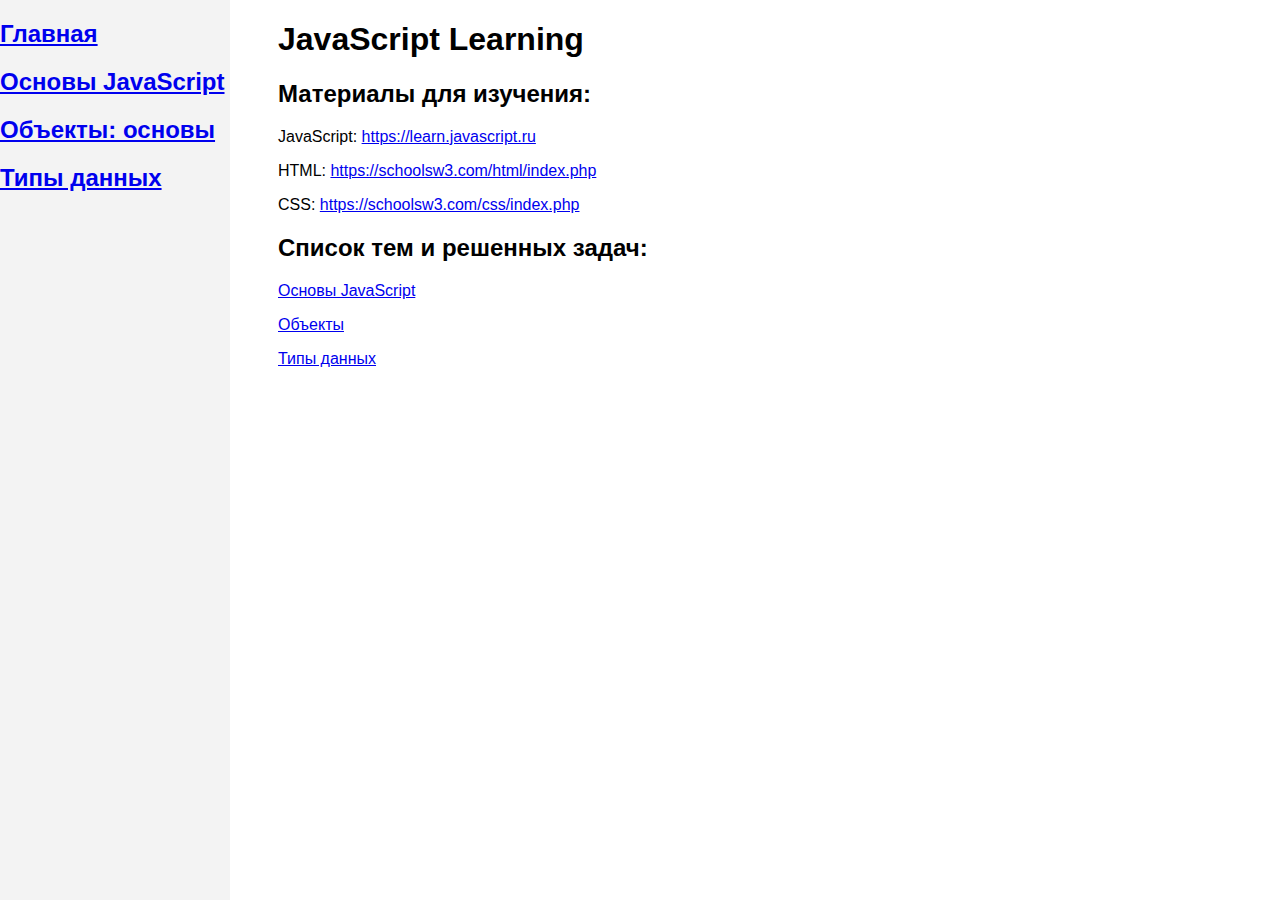
==== index.html @ 553583cc "create topic data types and complete 1 task" ====
<!DOCTYPE html>
<html>
<head>
    <link rel="stylesheet" href="style.css">
    <meta charset="utf-8">
    <title>Learning JavaScript</title>
</head>

<body>

<div class="sidenav">
    <h2><a class="active" href = 'index.html'>Главная</a></h2>
    <h2><a href = 'basic.html'>Основы JavaScript</a></h2>
    <h2><a href = 'objects.html'>Объекты: основы</a></h2>
    <h2><a href = 'data_types.html'>Типы данных</a></h2>
</div>

<div class="content">
        <h1><a>JavaScript Learning</a></h1>
        <h2>Материалы для изучения:</h2>
        <p>JavaScript: <a href="https://learn.javascript.ru">https://learn.javascript.ru</a></p>
        <p>HTML: <a href="https://schoolsw3.com/html/index.php">https://schoolsw3.com/html/index.php</a></p>
        <p>CSS: <a href="https://schoolsw3.com/css/index.php"> https://schoolsw3.com/css/index.php</a></p>
        <h2>Список тем и решенных задач:</h2>
        <p><a href = 'basic.html'>Основы JavaScript</a></p>
        <p><a href = 'objects.html'>Объекты</a></p>
        <p><a href = 'data_types.html'>Типы данных</a></p>
</div>


</body>
</html>
---- style.css ----
* {
    font-family: Arial;
}

/* Стиль боковой навигации */
.sidenav {
    height: 100%;
    width: 230px;
    position: fixed;
    z-index: 1;
    top: 0;
    left: 0;
    background-color: #f3f3f3;
    overflow-x: hidden;
}

/* Боковые навигационные табы' */
.sidenav ul a.active {
    background-color: #4CAF50;
    color: white;
}

.sidenav ul a.active {
    background-color: #4CAF50;
    color: white;
}

.sidenav li a {
    color: #000000;
    padding: 10px;
    text-decoration: none;
    display: block;
} 

/* Изменение цвета при наведении */
.sidenav li:hover {
    background-color: #000000;
    color: #ffffff;
}


/* Стиль содержимого */
.content {
    margin-left: 250px;
    padding-left: 20px;
}
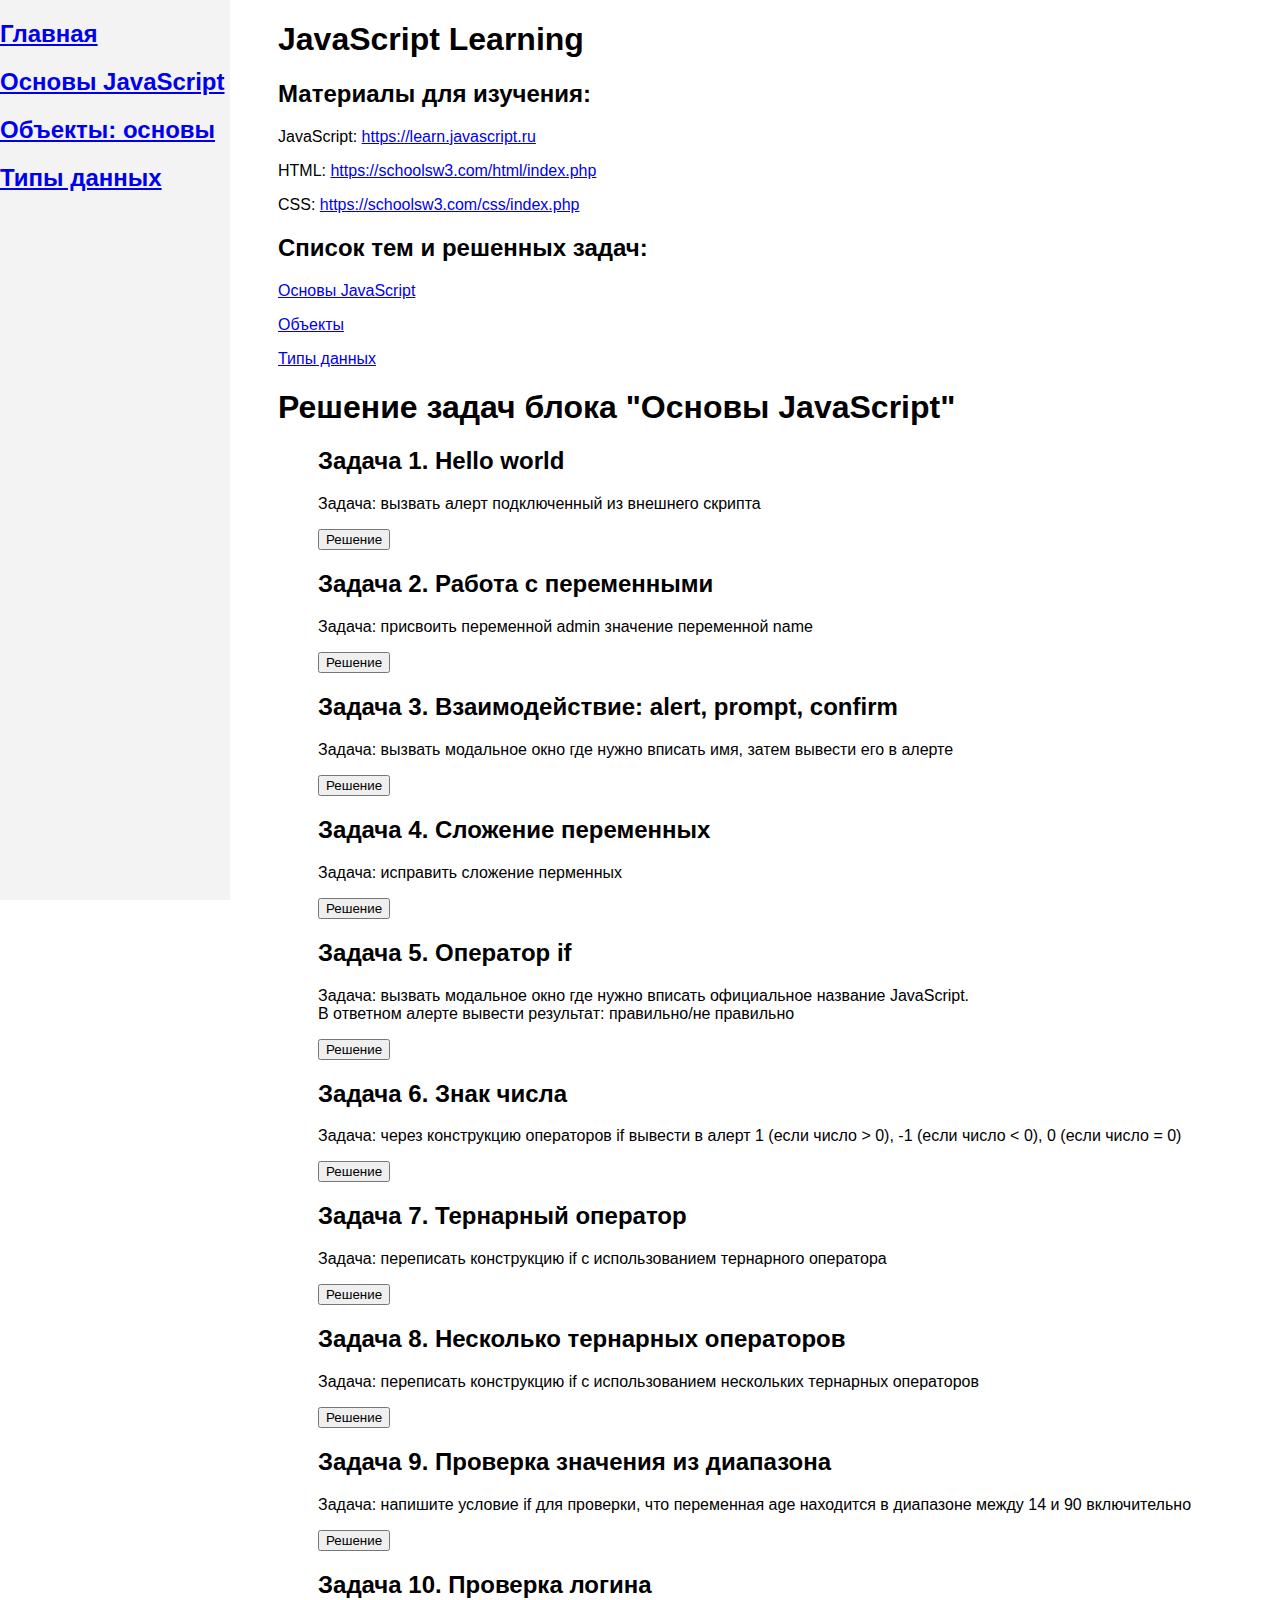
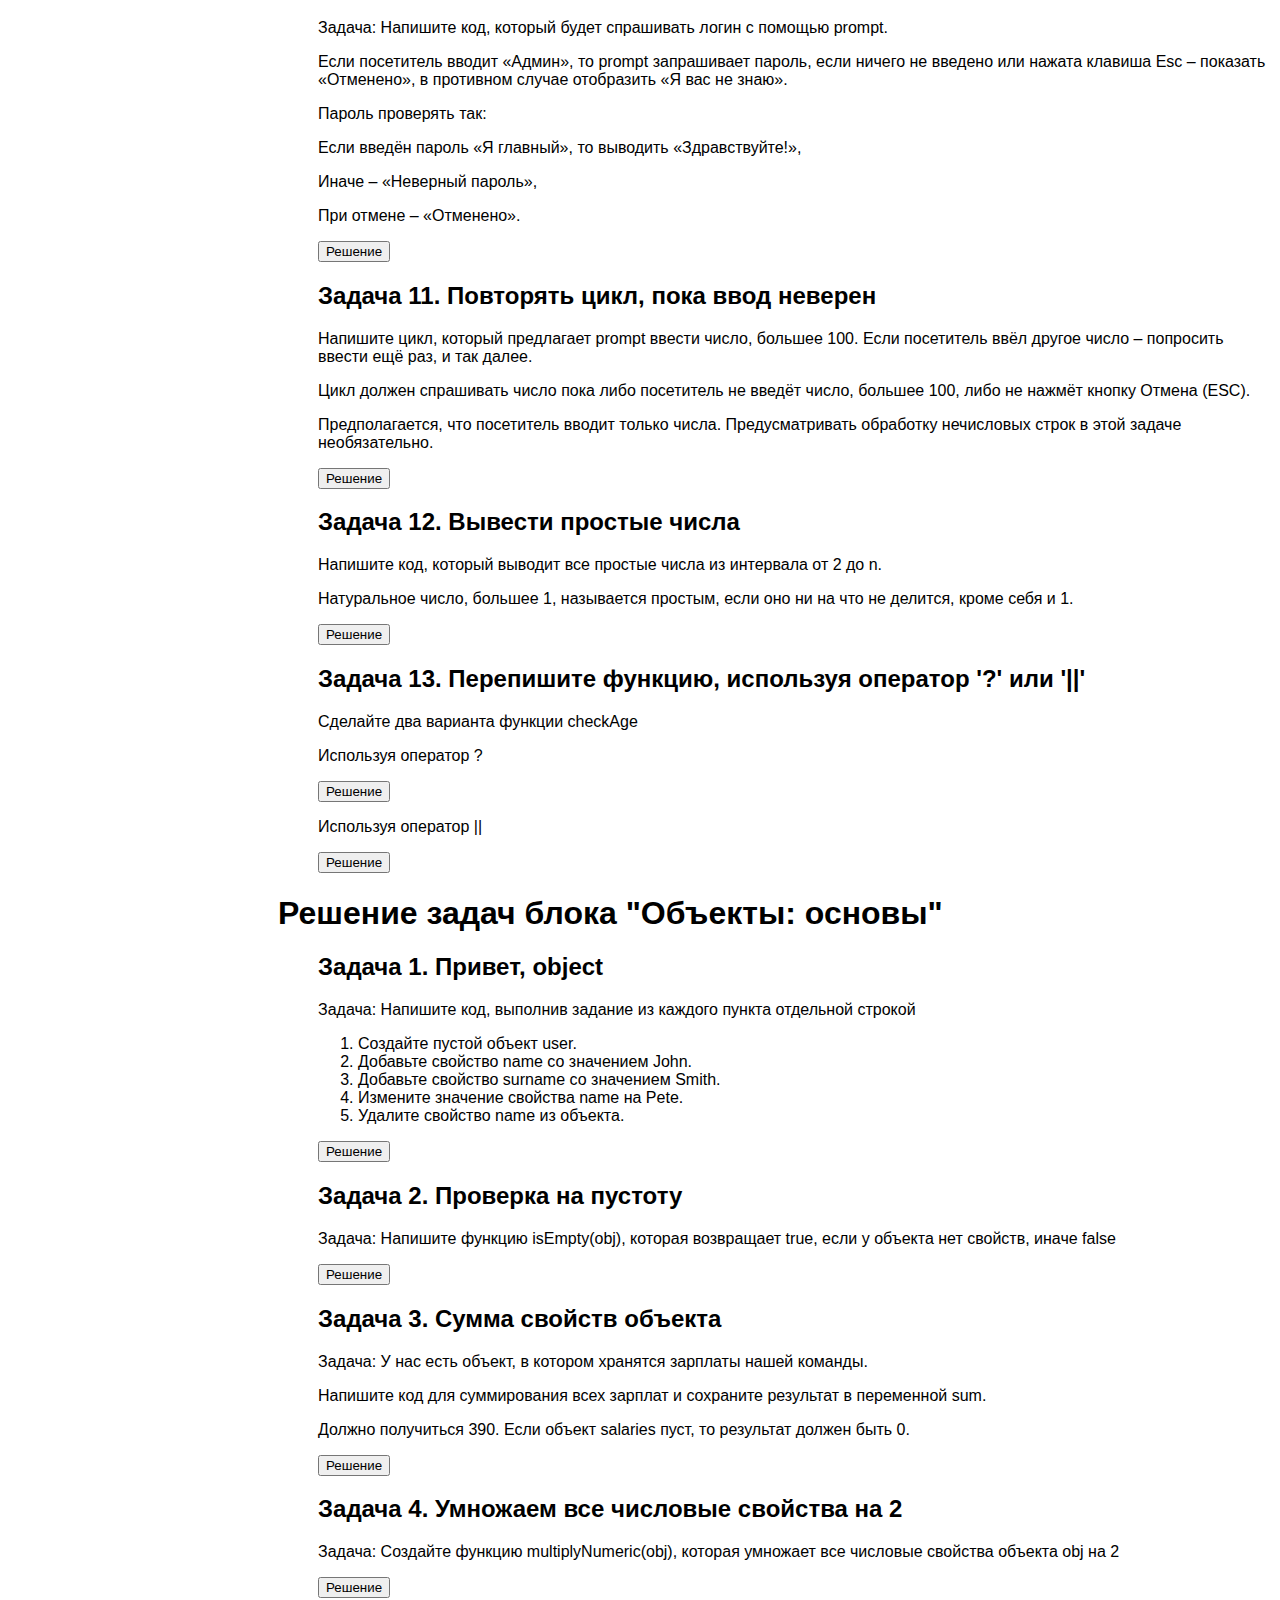
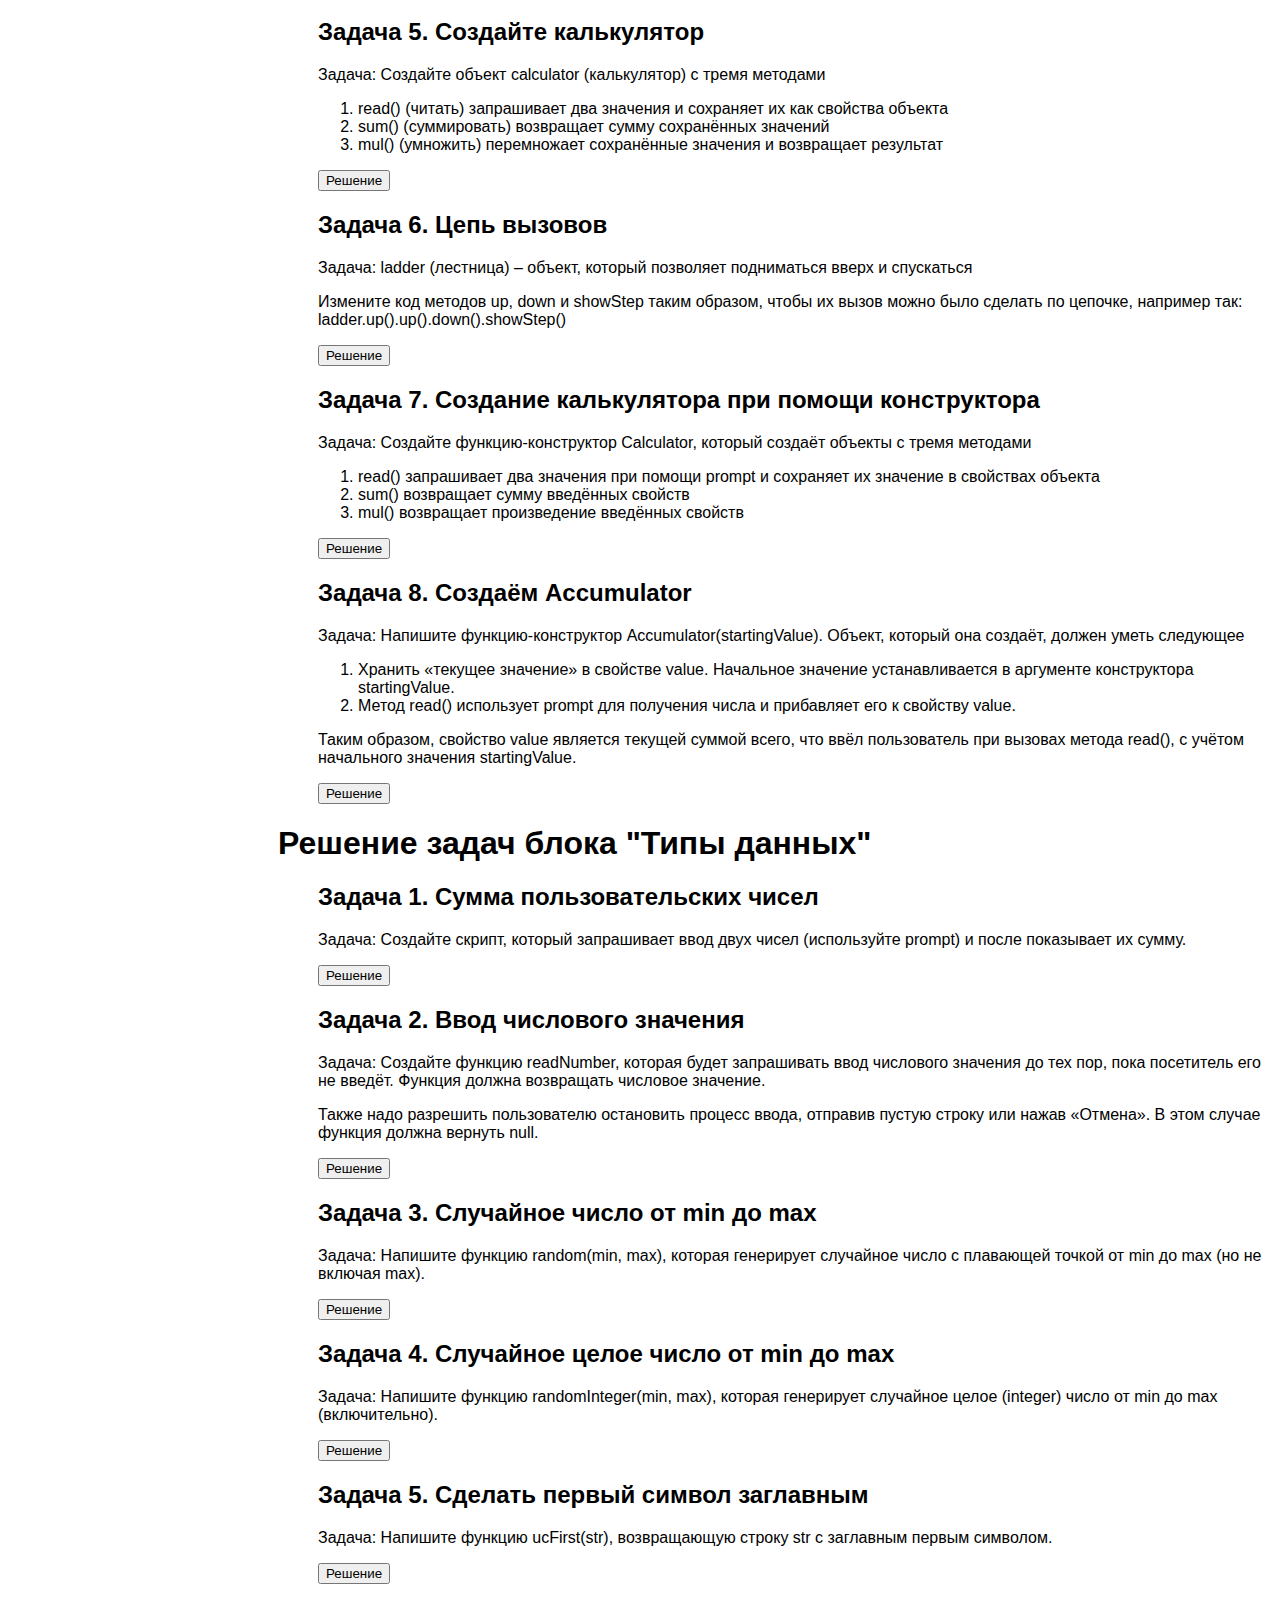
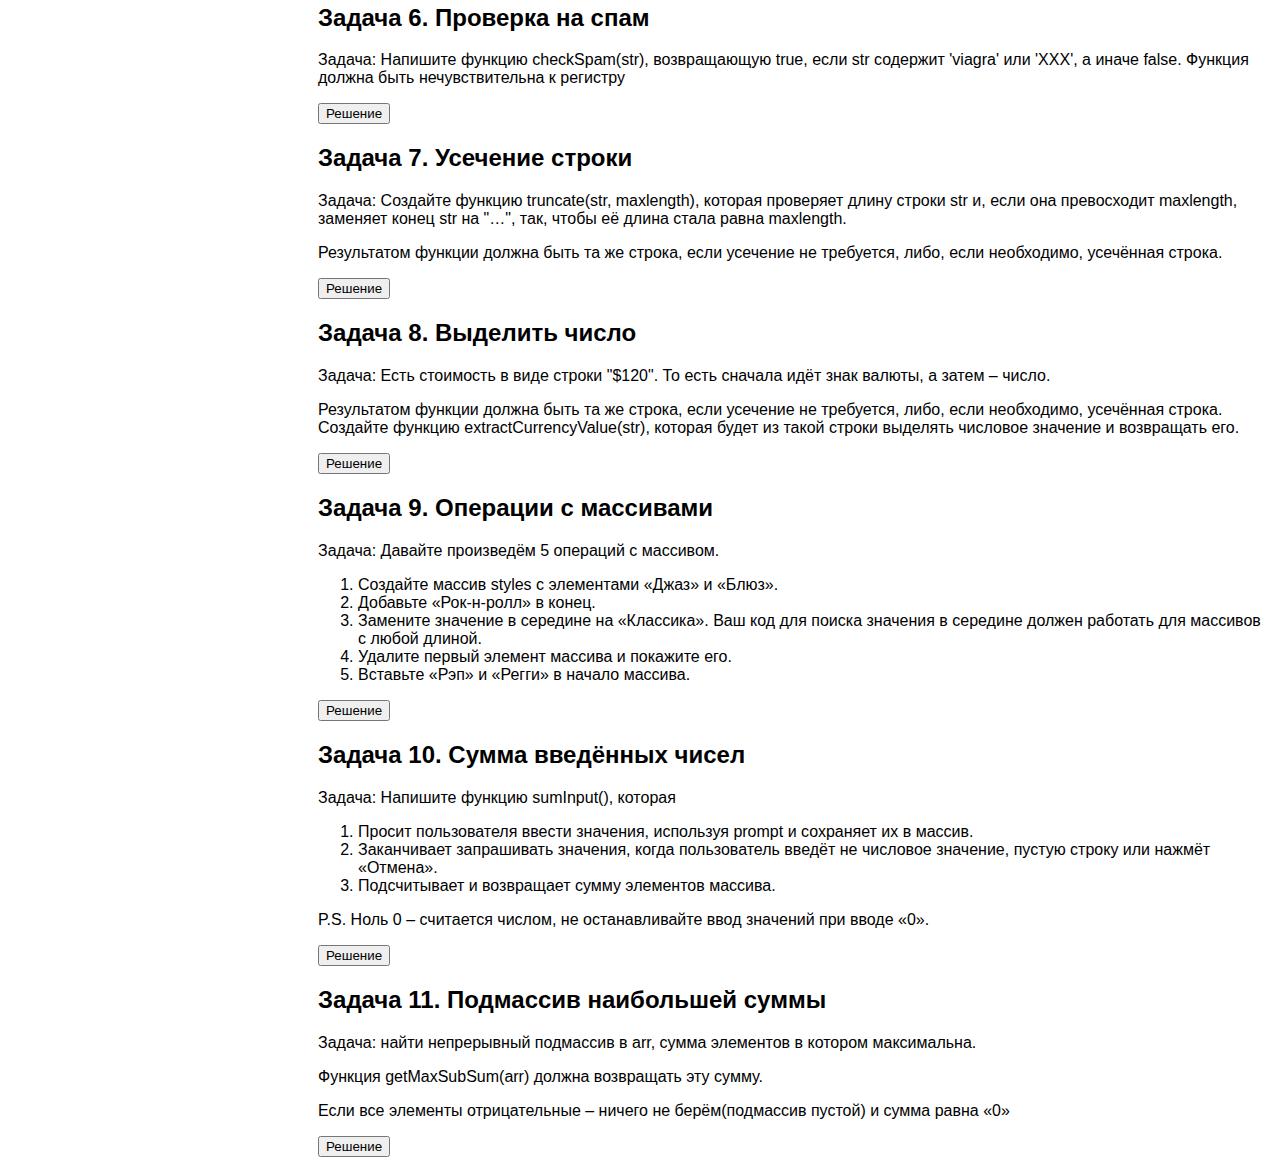
==== commit 6c1c326a: "collect pages in index page" ====
--- a/index.html
+++ b/index.html
@@ -1,10 +1,49 @@
 <!DOCTYPE html>
 <html>
+
+
 <head>
     <link rel="stylesheet" href="style.css">
     <meta charset="utf-8">
     <title>Learning JavaScript</title>
+    <script src="scripts/basic/task1_helloWordAlert.js"></script>
+    <script src="scripts/basic/task2_nameAlert.js"></script>
+    <script src="scripts/basic/task3_prompt.js"></script>
+    <script src="scripts/basic/task4_sum.js"></script>
+    <script src="scripts/basic/task5_ifElse.js"></script>
+    <script src="scripts/basic/task6_signNumber.js"></script>
+    <script src="scripts/basic/task7_ternOperator.js"></script>
+    <script src="scripts/basic/task8_someTernOperator.js"></script>
+    <script src="scripts/basic/task9_logicOperator.js"></script>
+    <script src="scripts/basic/task10_checkLogin.js"></script>   
+    <script src="scripts/basic/task11_inputInWhile.js"></script> 
+    <script src="scripts/basic/task12_simpleNumber.js"></script>
+    <script src="scripts/basic/task13_rewriteFunctions.js"></script>
+
+    <script src="scripts/objects/task1_simpleObject.js"></script>
+    <script src="scripts/objects/task2_checkIsEmpty.js"></script>
+    <script src="scripts/objects/task3_salarySum.js"></script>
+    <script src="scripts/objects/task4_multipleByTwo.js"></script>
+    <script src="scripts/objects/task5_calculator.js"></script>    
+    <script src="scripts/objects/task6_sequenceCalls.js"></script>   
+    <script src="scripts/objects/task7_calculator.js"></script>  
+    <script src="scripts/objects/task8_accumulator.js"></script>  
+
+    <script src="scripts/data_types/task1_sumNumber.js"></script>
+    <script src="scripts/data_types/task2_inputNumber.js"></script>
+    <script src="scripts/data_types/task3_randomGenerator.js"></script>
+    <script src="scripts/data_types/task4_randomIntegerGenerator.js"></script>
+    <script src="scripts/data_types/task5_firstLetterCapital.js"></script>
+    <script src="scripts/data_types/task6_checkSpam.js"></script>
+    <script src="scripts/data_types/task7_truncateString.js"></script>
+    <script src="scripts/data_types/task8_extractNumber.js"></script>
+    <script src="scripts/data_types/task9_arrayOperations.js"></script>
+    <script src="scripts/data_types/task10_sumInArray.js"></script>
+    <script src="scripts/data_types/task11_maxSubSum.js"></script>
+
+
 </head>
+
 
 <body>
 
@@ -27,6 +66,234 @@
         <p><a href = 'data_types.html'>Типы данных</a></p>
 </div>
 
+<div class="content">
+    <h1>Решение задач блока "Основы JavaScript"</h1>
+    <ul>
+        <h2><a>Задача 1. Hello world</a></h2>
+        <p>Задача: вызвать алерт подключенный из внешнего скрипта</p>
+        <input type="button" value="Решение" onclick="alertHelloWorld()"></input>
+    </ul>
+    <ul>
+        <h2><a>Задача 2. Работа с переменными</a></h2>
+        <p>Задача: присвоить переменной admin значение переменной name</p>
+        <input type="button" value="Решение" onclick="alertName()"></input>
+    </ul>
+    <ul>
+        <h2><a>Задача 3. Взаимодействие: alert, prompt, confirm</a></h2>
+        <p>Задача: вызвать модальное окно где нужно вписать имя, затем вывести его в алерте</p>
+        <input type="button" value="Решение" onclick="promptAndAlertName()"></input>
+    </ul>
+    <ul>
+        <h2><a>Задача 4. Сложение переменных</a></h2>
+        <p>Задача: исправить сложение перменных</p>
+        <input type="button" value="Решение" onclick="sum()"></input>
+    </ul>
+    <ul>
+        <h2><a>Задача 5. Оператор if </a></h2>
+        <p>Задача: вызвать модальное окно где нужно вписать официальное название JavaScript. <br>В ответном алерте вывести результат: правильно/не правильно</p>
+        <input type="button" value="Решение" onclick="checkNameJS()"></input>
+    </ul>
+    <ul>
+        <h2><a>Задача 6. Знак числа</a></h2>
+        <p>Задача: через конструкцию операторов if вывести в алерт 1 (если число > 0), -1 (если число < 0), 0 (если число = 0)</p>
+        <input type="button" value="Решение" onclick="checkSignNumber()"></input>
+    </ul>       
+    <ul>
+        <h2><a>Задача 7. Тернарный оператор</a></h2>
+        <p>Задача: переписать конструкцию if с использованием тернарного оператора</p>
+        <input type="button" value="Решение" onclick="compare()"></input>
+    </ul>
+    <ul>
+        <h2><a>Задача 8. Несколько тернарных операторов</a></h2>
+        <p>Задача: переписать конструкцию if с использованием нескольких тернарных операторов</p>
+        <input type="button" value="Решение" onclick="checkLogin()"></input>
+    </ul>
+    <ul>
+        <h2><a>Задача 9. Проверка значения из диапазона</a></h2>
+        <p>Задача: напишите условие if для проверки, что переменная age находится в диапазоне между 14 и 90 включительно</p>
+        <input type="button" value="Решение" onclick="compareAge()"></input>
+    </ul>
+    <ul>
+        <h2><a>Задача 10. Проверка логина</a></h2>
+        <p>Задача: Напишите код, который будет спрашивать логин с помощью prompt.</p>
+        <p>Если посетитель вводит «Админ», то prompt запрашивает пароль, если ничего не введено или нажата клавиша Esc – показать «Отменено», в противном случае отобразить «Я вас не знаю».</p>
+
+        <p>Пароль проверять так:</p>
+        <p>Если введён пароль «Я главный», то выводить «Здравствуйте!»,</p>
+        <p>Иначе – «Неверный пароль»,</p>
+        <p>При отмене – «Отменено».</p>
+        <input type="button" value="Решение" onclick="checkLogin()"></input>
+    </ul>
+    <ul>
+        <h2><a>Задача 11. Повторять цикл, пока ввод неверен</a></h2>
+        <p>Напишите цикл, который предлагает prompt ввести число, большее 100. Если посетитель ввёл другое число – попросить ввести ещё раз, и так далее.</p>
+        <p>Цикл должен спрашивать число пока либо посетитель не введёт число, большее 100, либо не нажмёт кнопку Отмена (ESC).</p>
+        <p>Предполагается, что посетитель вводит только числа. Предусматривать обработку нечисловых строк в этой задаче необязательно.</p>
+        <input type="button" value="Решение" onclick="inputNumber()"></input>
+    </ul>
+    <ul>
+        <h2><a>Задача 12. Вывести простые числа</a></h2>
+        <p>Напишите код, который выводит все простые числа из интервала от 2 до n.</p>
+        <p>Натуральное число, большее 1, называется простым, если оно ни на что не делится, кроме себя и 1.</p>
+        <input type="button" value="Решение" onclick="checkNumberIsSimple()"></input>
+    </ul>
+    <ul>
+        <h2><a>Задача 13. Перепишите функцию, используя оператор '?' или '||'</a></h2>
+        <p>Сделайте два варианта функции checkAge</p>
+        <p>Используя оператор ?</p>
+        <input type="button" value="Решение" onclick="checkAgeTern()"></input>
+        <p>Используя оператор ||</p>
+        <input type="button" value="Решение" onclick="checkAgeLogic()"></input>
+    </ul>
+
+    </div>
+
+    <div class="content">
+        <h1>Решение задач блока "Объекты: основы"</h1>
+        <ul>
+            <h2><a>Задача 1. Привет, object</a></h2>
+            <p>Задача: Напишите код, выполнив задание из каждого пункта отдельной строкой</p>
+            <ol>
+                <li>Создайте пустой объект user.</li>
+                <li>Добавьте свойство name со значением John.</li>
+                <li>Добавьте свойство surname со значением Smith.</li>
+                <li>Измените значение свойства name на Pete.</li>
+                <li>Удалите свойство name из объекта.</li>
+            </ol>
+            <p><input type="button" value="Решение" onclick="createAndModifyUserObject()"></input></p>
+        </ul>
+        <ul>
+            <h2><a>Задача 2. Проверка на пустоту</a></h2>
+            <p>Задача: Напишите функцию isEmpty(obj), которая возвращает true, если у объекта нет свойств, иначе false</p>
+            <input type="button" value="Решение" onclick="checkIsEmpty()"></input>
+        </ul>
+        <ul>
+            <h2><a>Задача 3. Сумма свойств объекта</a></h2>
+            <p>Задача: У нас есть объект, в котором хранятся зарплаты нашей команды.</p>
+            <p>Напишите код для суммирования всех зарплат и сохраните результат в переменной sum.</p>
+            <p>Должно получиться 390. Если объект salaries пуст, то результат должен быть 0.</p>
+            <input type="button" value="Решение" onclick="salarySym()"></input>
+        </ul>
+        <ul>
+            <h2><a>Задача 4. Умножаем все числовые свойства на 2</a></h2>
+            <p>Задача: Создайте функцию multiplyNumeric(obj), которая умножает все числовые свойства объекта obj на 2</p>
+            <input type="button" value="Решение" onclick="multiplyNumeric()"></input>
+        </ul>
+        <ul>
+            <h2><a>Задача 5. Создайте калькулятор</a></h2>
+            <p>Задача: Создайте объект calculator (калькулятор) с тремя методами</p>
+            <ol>
+                <li>read() (читать) запрашивает два значения и сохраняет их как свойства объекта</li>
+                <li>sum() (суммировать) возвращает сумму сохранённых значений</li>
+                <li>mul() (умножить) перемножает сохранённые значения и возвращает результат</li>
+            </ol>
+            <p><input type="button" value="Решение" onclick="calculateObj()"></input></p>
+        </ul>
+        <ul>
+            <h2><a>Задача 6. Цепь вызовов</a></h2>
+            <p>Задача: ladder (лестница) – объект, который позволяет подниматься вверх и спускаться</p>
+            <p>Измените код методов up, down и showStep таким образом, чтобы их вызов можно было сделать по цепочке, например так: ladder.up().up().down().showStep()</p>
+            <input type="button" value="Решение" onclick="movingLadder()"></input>
+        </ul>
+        <ul>
+            <h2><a>Задача 7. Создание калькулятора при помощи конструктора</a></h2>
+            <p>Задача: Создайте функцию-конструктор Calculator, который создаёт объекты с тремя методами</p>
+            <ol>
+                <li>read() запрашивает два значения при помощи prompt и сохраняет их значение в свойствах объекта</li>
+                <li>sum() возвращает сумму введённых свойств</li>
+                <li>mul() возвращает произведение введённых свойств</li>
+            </ol>
+            <p><input type="button" value="Решение" onclick="calculateConstructor()"></input></p>
+        </ul>
+        <ul>
+            <h2><a>Задача 8. Создаём Accumulator</a></h2>
+            <p>Задача: Напишите функцию-конструктор Accumulator(startingValue). Объект, который она создаёт, должен уметь следующее</p>
+            <ol>
+                <li>Хранить «текущее значение» в свойстве value. Начальное значение устанавливается в аргументе конструктора startingValue.</li>
+                <li>Метод read() использует prompt для получения числа и прибавляет его к свойству value.</li>
+            </ol>
+            <p>Таким образом, свойство value является текущей суммой всего, что ввёл пользователь при вызовах метода read(), с учётом начального значения startingValue.</p>
+            <input type="button" value="Решение" onclick="accumulate()"></input>
+        </ul>
+    </div>
+
+    <div class="content">
+        <h1>Решение задач блока "Типы данных"</h1>
+        <ul>
+            <h2><a>Задача 1. Сумма пользовательских чисел</a></h2>
+            <p>Задача: Создайте скрипт, который запрашивает ввод двух чисел (используйте prompt) и после показывает их сумму.</p>
+            <p><input type="button" value="Решение" onclick="sumNumber()"></input></p>
+        </ul>
+        <ul>
+            <h2><a>Задача 2. Ввод числового значения</a></h2>
+            <p>Задача: Создайте функцию readNumber, которая будет запрашивать ввод числового значения до тех пор, пока посетитель его не введёт. Функция должна возвращать числовое значение.</p>
+            <p>Также надо разрешить пользователю остановить процесс ввода, отправив пустую строку или нажав «Отмена». В этом случае функция должна вернуть null.</p>
+            <p><input type="button" value="Решение" onclick="readNumber()"></input></p>
+        </ul>
+        <ul>
+            <h2><a>Задача 3. Случайное число от min до max</a></h2>
+            <p>Задача: Напишите функцию random(min, max), которая генерирует случайное число с плавающей точкой от min до max (но не включая max).</p>
+            <p><input type="button" value="Решение" onclick="randomizer()"></input></p>
+        </ul>
+        <ul>
+            <h2><a>Задача 4. Случайное целое число от min до max</a></h2>
+            <p>Задача: Напишите функцию randomInteger(min, max), которая генерирует случайное целое (integer) число от min до max (включительно).</p>
+            <p><input type="button" value="Решение" onclick="randomizerInteger()"></input></p>
+        </ul>
+        <ul>
+            <h2><a>Задача 5. Сделать первый символ заглавным</a></h2>
+            <p>Задача: Напишите функцию ucFirst(str), возвращающую строку str с заглавным первым символом.</p>
+            <p><input type="button" value="Решение" onclick="setFirstCapitalLetter()"></input></p>
+        </ul>
+        <ul>
+            <h2><a>Задача 6. Проверка на спам</a></h2>
+            <p>Задача: Напишите функцию checkSpam(str), возвращающую true, если str содержит 'viagra' или 'XXX', а иначе false. Функция должна быть нечувствительна к регистру</p>
+            <p><input type="button" value="Решение" onclick="checkTextForSpam()"></input></p>
+        </ul>
+        <ul>
+            <h2><a>Задача 7. Усечение строки</a></h2>
+            <p>Задача: Создайте функцию truncate(str, maxlength), которая проверяет длину строки str и, если она превосходит maxlength, заменяет конец str на "…", так, чтобы её длина стала равна maxlength.</p>
+            <p>Результатом функции должна быть та же строка, если усечение не требуется, либо, если необходимо, усечённая строка.</p>
+            <p><input type="button" value="Решение" onclick="truncateString()"></input></p>
+        </ul>
+        <ul>
+            <h2><a>Задача 8. Выделить число</a></h2>
+            <p>Задача: Есть стоимость в виде строки "$120". То есть сначала идёт знак валюты, а затем – число.</p>
+            <p>Результатом функции должна быть та же строка, если усечение не требуется, либо, если необходимо, усечённая строка. Создайте функцию extractCurrencyValue(str), которая будет из такой строки выделять числовое значение и возвращать его.</p>
+            <p><input type="button" value="Решение" onclick="extractCurrencyValueFromString()"></input></p>
+        </ul>
+        <ul>
+            <h2><a>Задача 9. Операции с массивами</a></h2>
+            <p>Задача: Давайте произведём 5 операций с массивом.</p>
+            <ol>
+                <li>Создайте массив styles с элементами «Джаз» и «Блюз».</li>
+                <li>Добавьте «Рок-н-ролл» в конец.</li>
+                <li>Замените значение в середине на «Классика». Ваш код для поиска значения в середине должен работать для массивов с любой длиной.</li>
+                <li>Удалите первый элемент массива и покажите его.</li>
+                <li>Вставьте «Рэп» и «Регги» в начало массива.</li>
+            </ol>
+            <p><input type="button" value="Решение" onclick="arrayOperations()"></input></p>
+        </ul>
+        <ul>
+            <h2><a>Задача 10. Сумма введённых чисел</a></h2>
+            <p>Задача: Напишите функцию sumInput(), которая</p>
+            <ol>
+                <li>Просит пользователя ввести значения, используя prompt и сохраняет их в массив.</li>
+                <li>Заканчивает запрашивать значения, когда пользователь введёт не числовое значение, пустую строку или нажмёт «Отмена».</li>
+                <li>Подсчитывает и возвращает сумму элементов массива.</li>
+            </ol>
+            <p>P.S. Ноль 0 – считается числом, не останавливайте ввод значений при вводе «0».</p>
+            <p><input type="button" value="Решение" onclick="sumInArray()"></input></p>
+        </ul>
+        <ul>
+            <h2><a>Задача 11. Подмассив наибольшей суммы</a></h2>
+            <p>Задача: найти непрерывный подмассив в arr, сумма элементов в котором максимальна.</p>
+            <p>Функция getMaxSubSum(arr) должна возвращать эту сумму.</p>
+            <p>Если все элементы отрицательные – ничего не берём(подмассив пустой) и сумма равна «0»</p>
+            <p><input type="button" value="Решение" onclick="checkMaxSubSum()"></input></p>
+        </ul>
+    </div>
+
 
 </body>
 </html>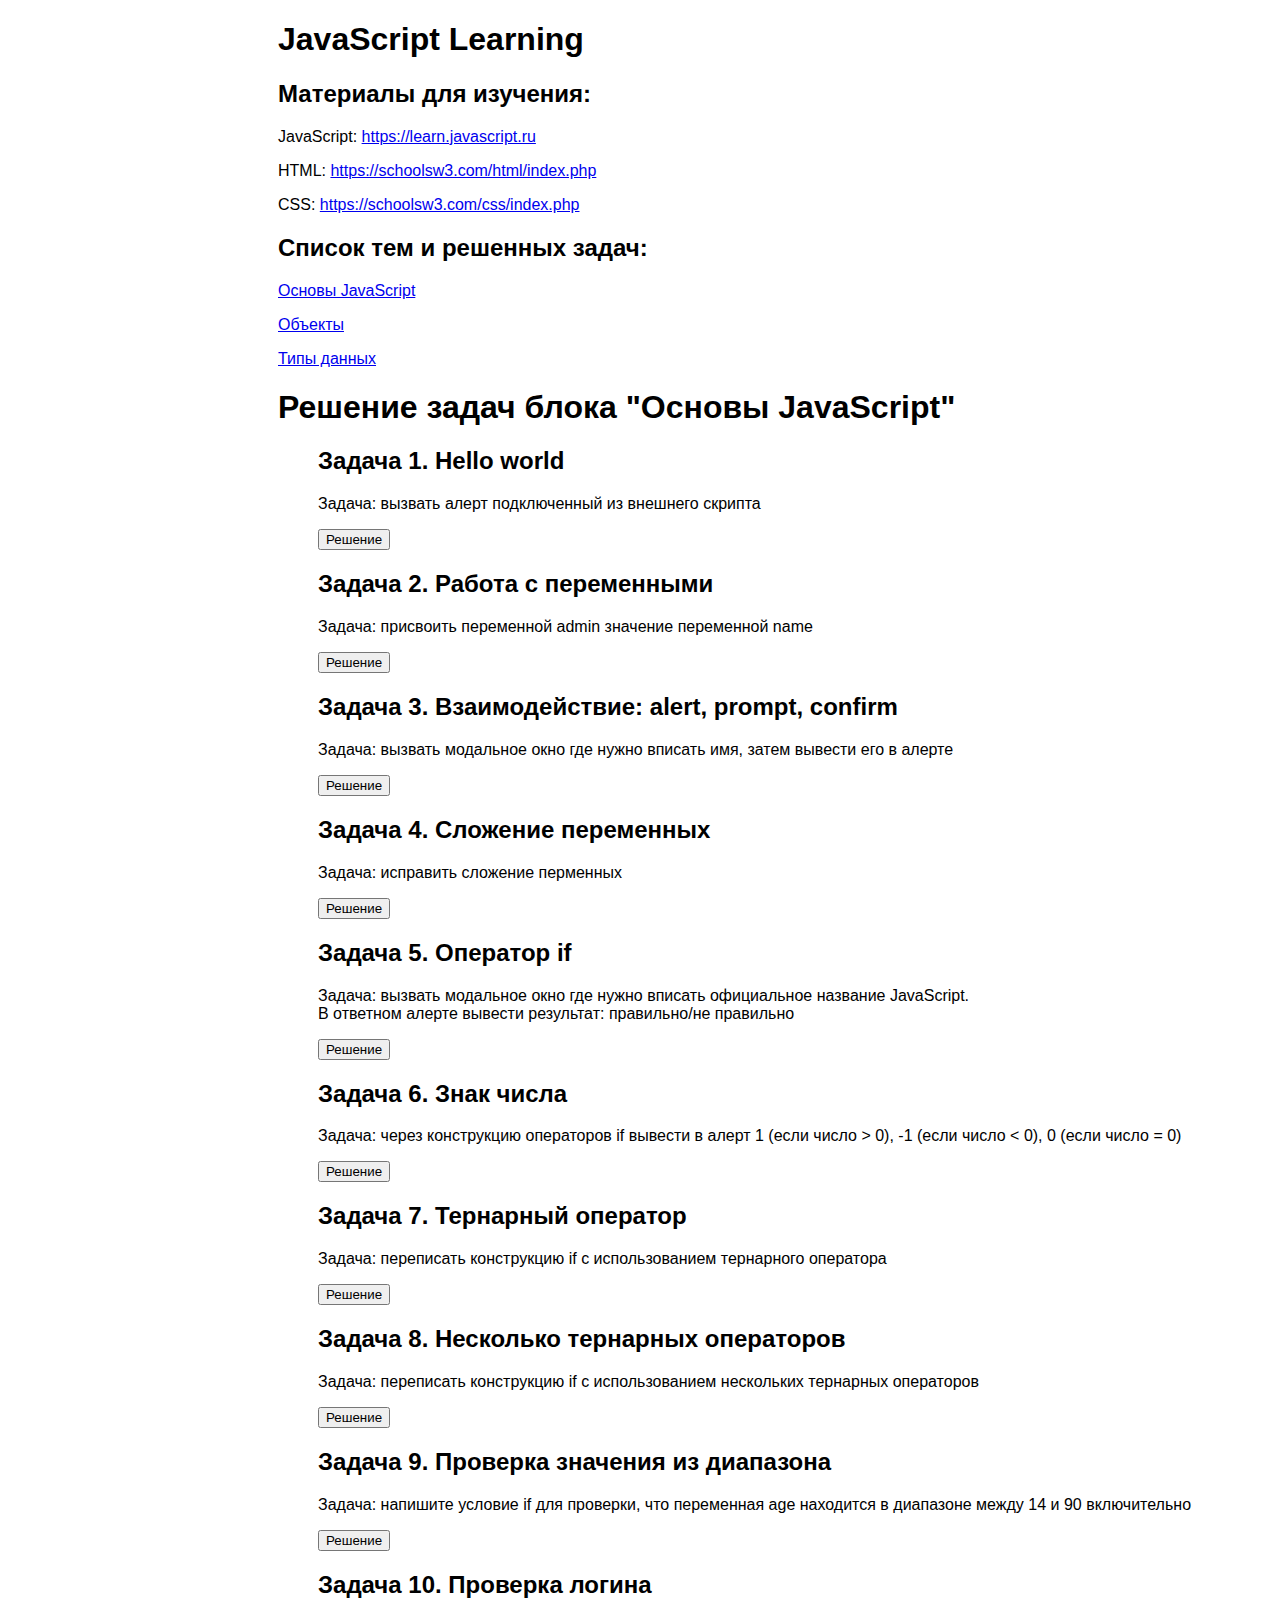
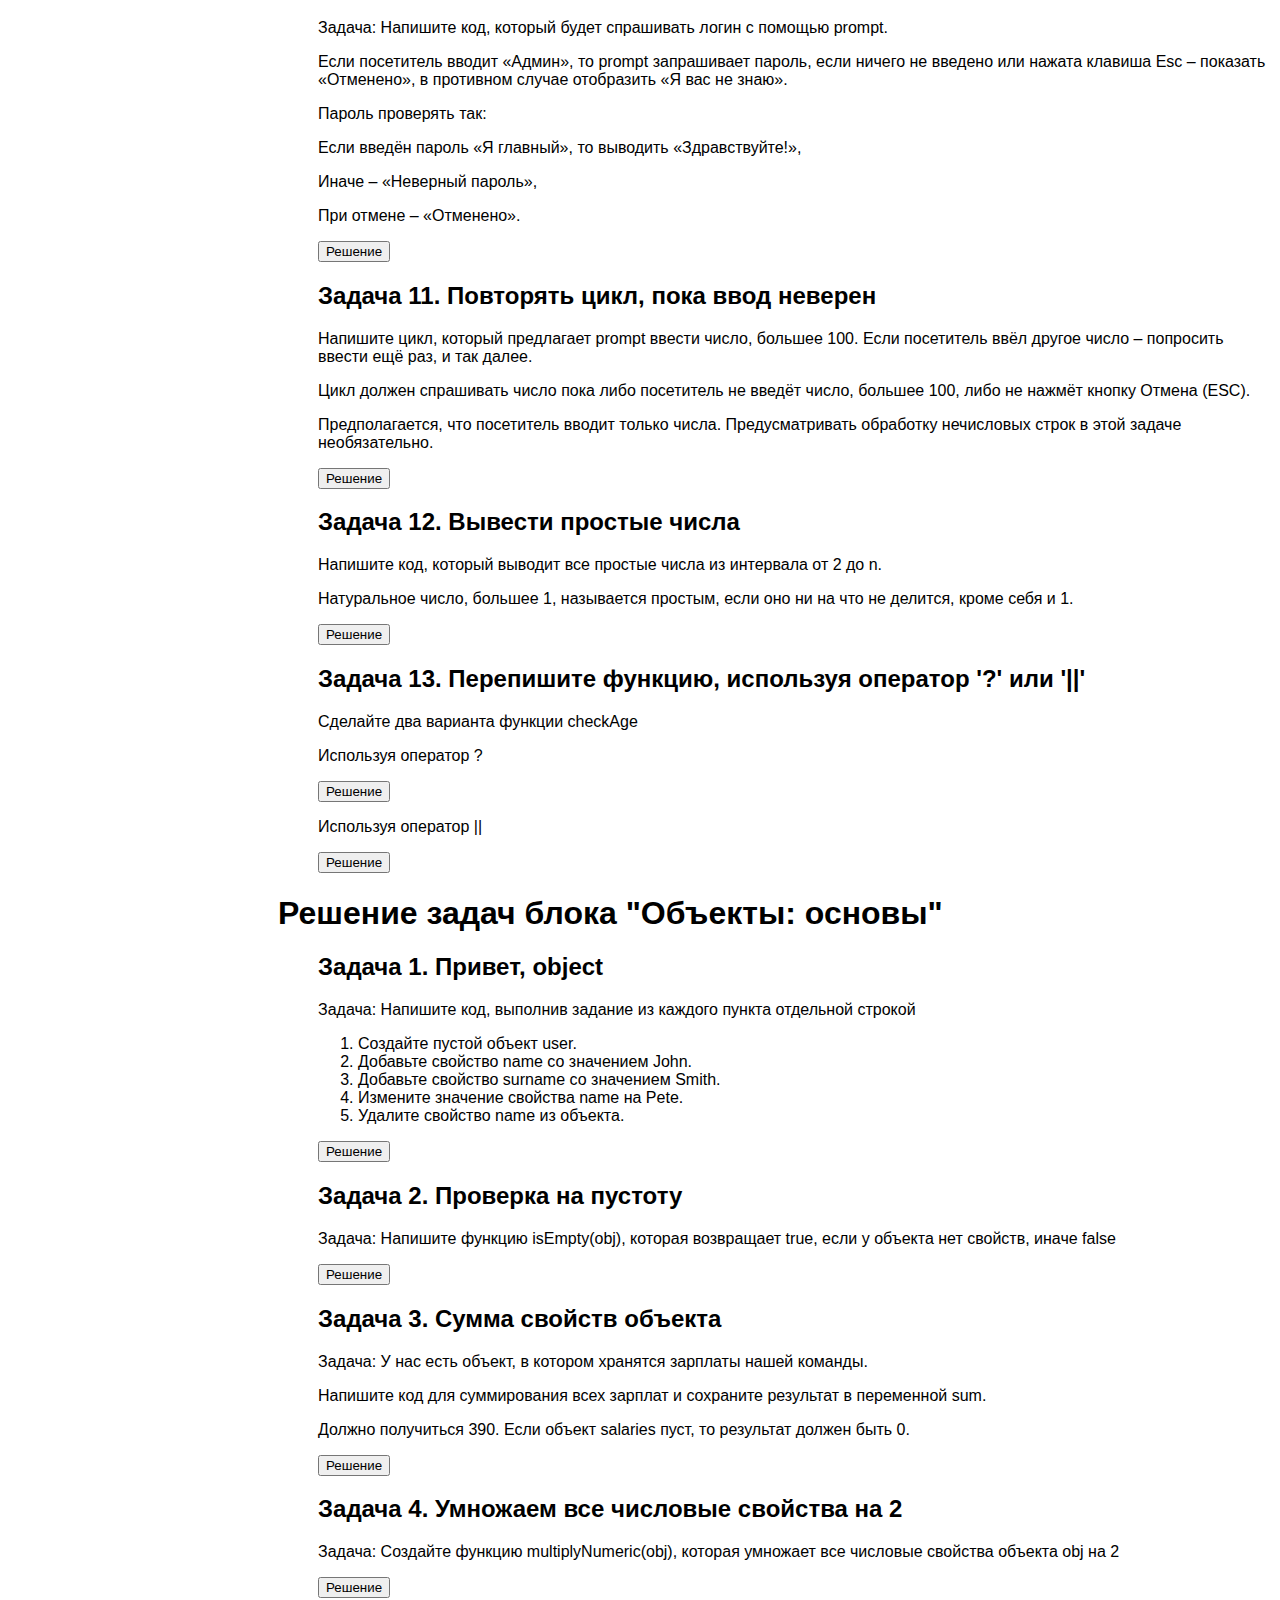
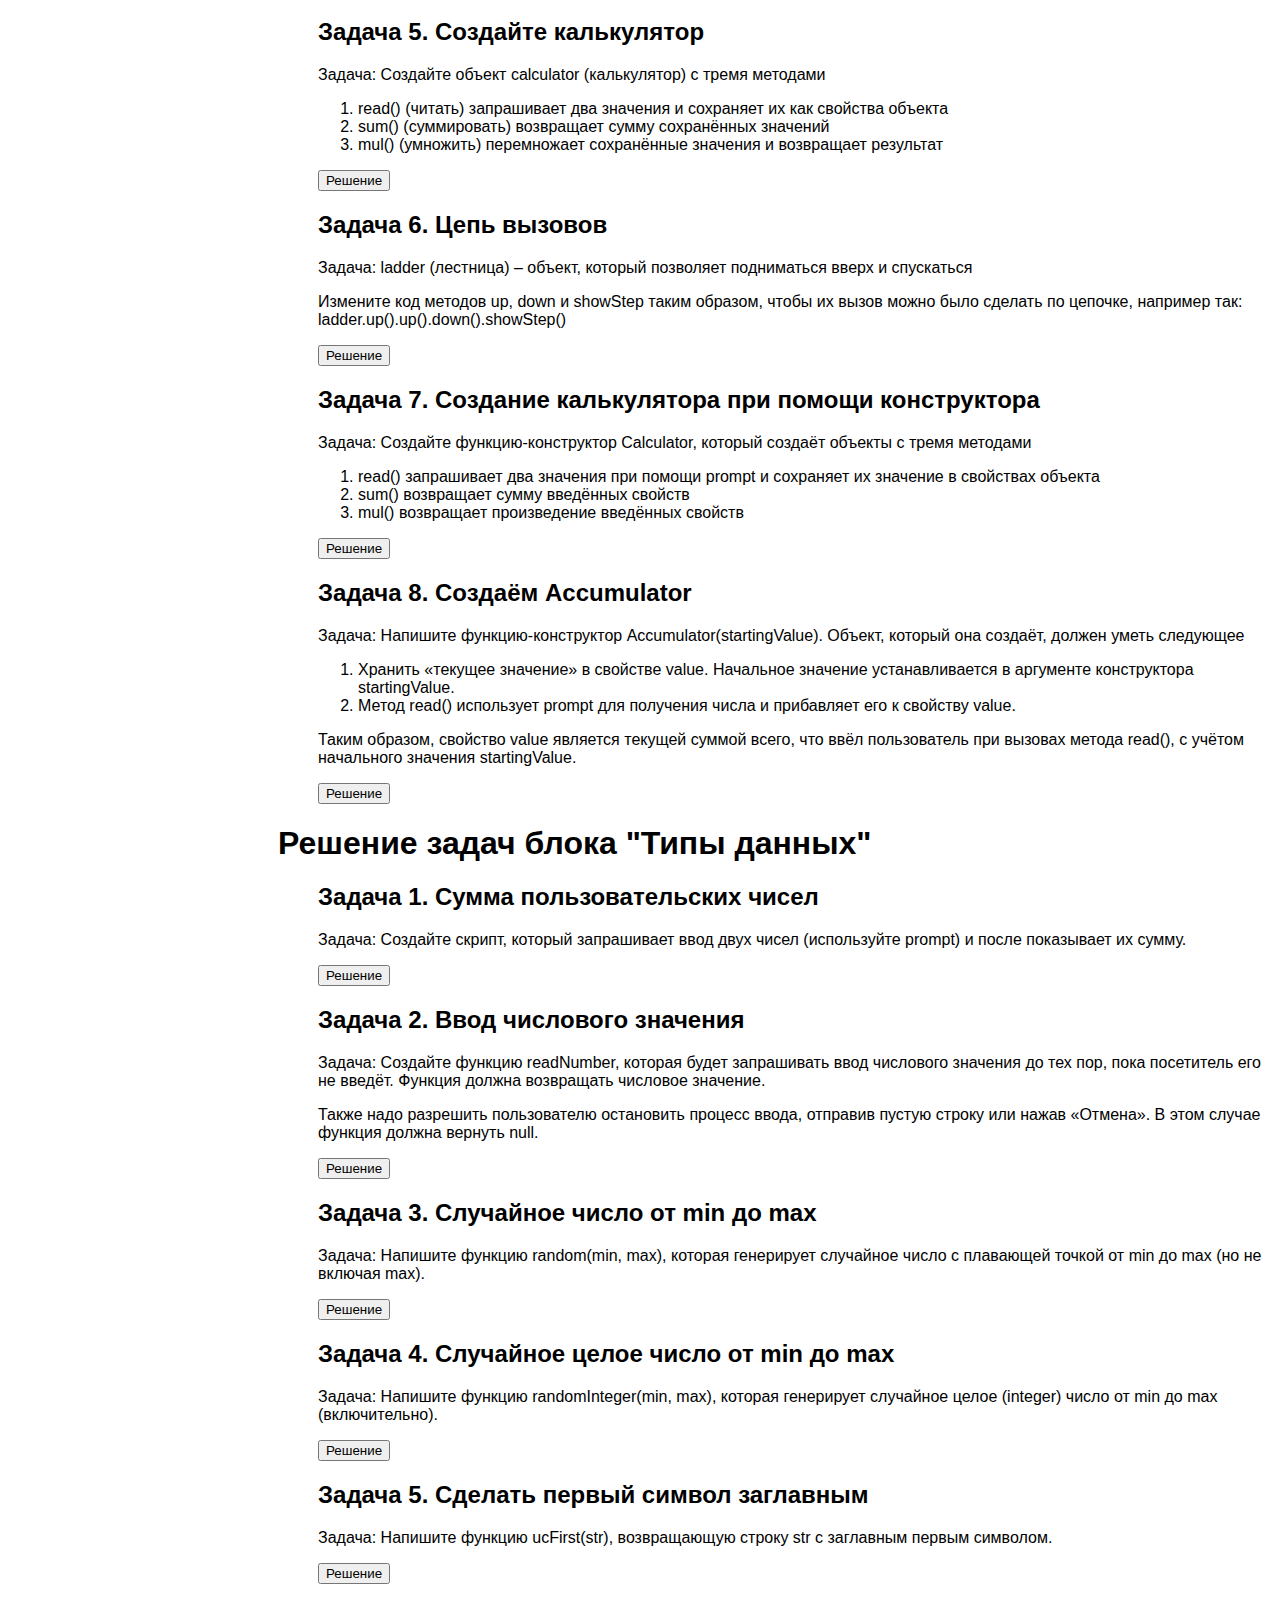
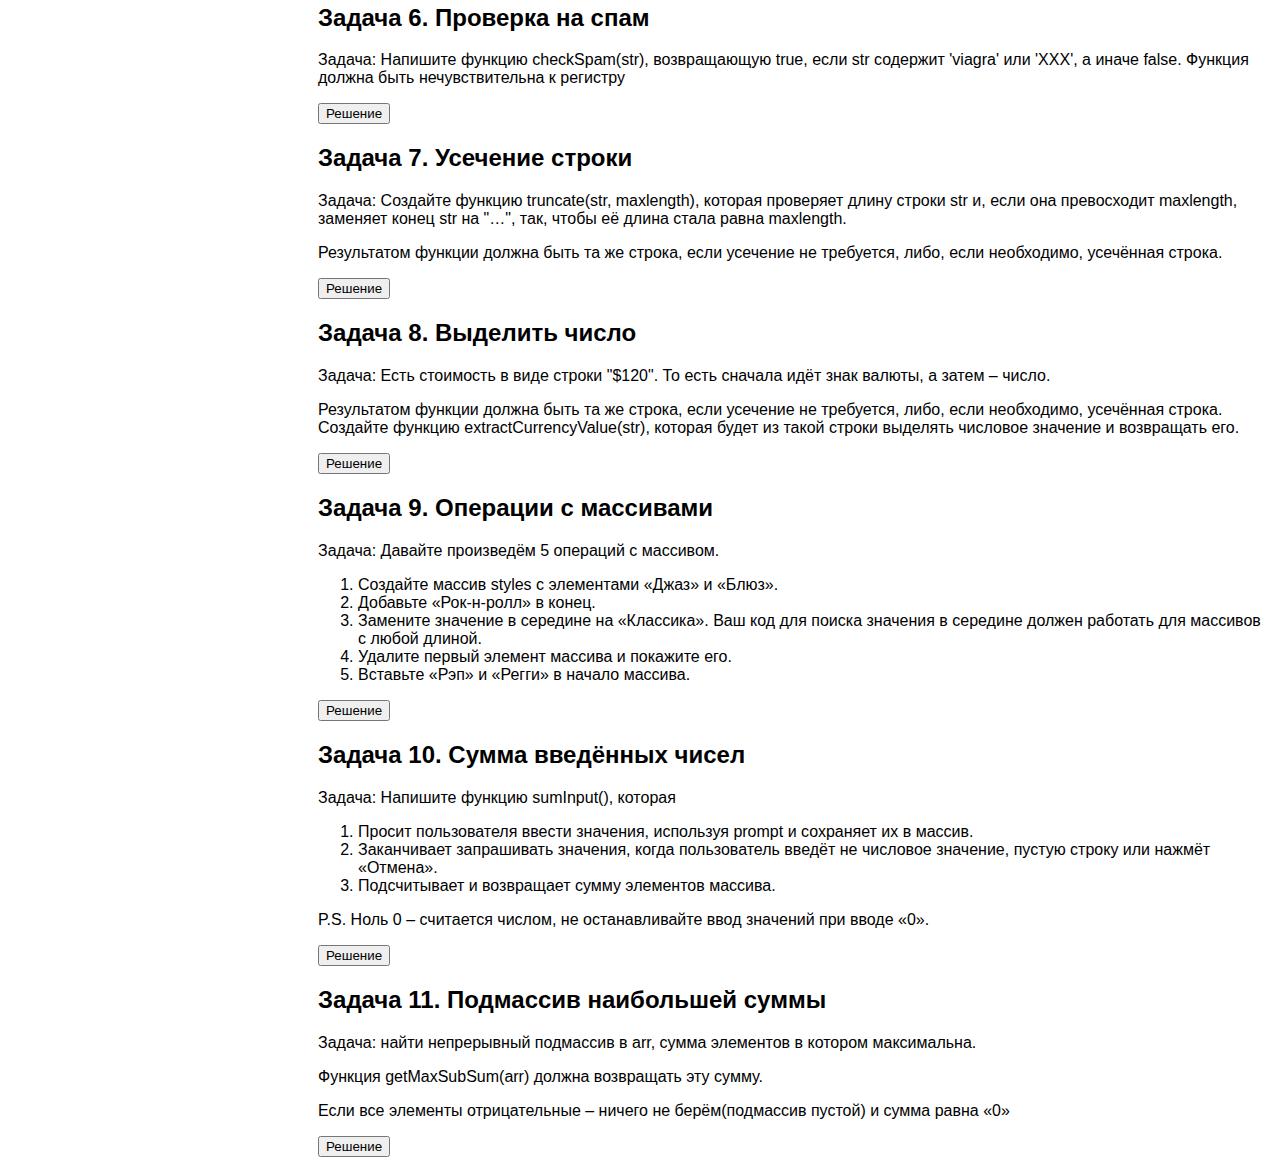
==== commit cc25b16d: "remove styles" ====
--- a/index.html
+++ b/index.html
@@ -1,6 +1,5 @@
 <!DOCTYPE html>
 <html>
-
 
 <head>
     <link rel="stylesheet" href="style.css">
@@ -40,21 +39,13 @@
     <script src="scripts/data_types/task9_arrayOperations.js"></script>
     <script src="scripts/data_types/task10_sumInArray.js"></script>
     <script src="scripts/data_types/task11_maxSubSum.js"></script>
-
-
 </head>
 
 
 <body>
 
-<div class="sidenav">
-    <h2><a class="active" href = 'index.html'>Главная</a></h2>
-    <h2><a href = 'basic.html'>Основы JavaScript</a></h2>
-    <h2><a href = 'objects.html'>Объекты: основы</a></h2>
-    <h2><a href = 'data_types.html'>Типы данных</a></h2>
-</div>
-
-<div class="content">
+
+    <div class="content">
         <h1><a>JavaScript Learning</a></h1>
         <h2>Материалы для изучения:</h2>
         <p>JavaScript: <a href="https://learn.javascript.ru">https://learn.javascript.ru</a></p>
@@ -64,16 +55,16 @@
         <p><a href = 'basic.html'>Основы JavaScript</a></p>
         <p><a href = 'objects.html'>Объекты</a></p>
         <p><a href = 'data_types.html'>Типы данных</a></p>
-</div>
-
-<div class="content">
-    <h1>Решение задач блока "Основы JavaScript"</h1>
-    <ul>
-        <h2><a>Задача 1. Hello world</a></h2>
-        <p>Задача: вызвать алерт подключенный из внешнего скрипта</p>
-        <input type="button" value="Решение" onclick="alertHelloWorld()"></input>
-    </ul>
-    <ul>
+    </div>
+
+    <div class="content">
+        <h1>Решение задач блока "Основы JavaScript"</h1>
+        <ul>
+            <h2><a>Задача 1. Hello world</a></h2>
+            <p>Задача: вызвать алерт подключенный из внешнего скрипта</p>
+            <input type="button" value="Решение" onclick="alertHelloWorld()"></input>
+        </ul>
+        <ul>
         <h2><a>Задача 2. Работа с переменными</a></h2>
         <p>Задача: присвоить переменной admin значение переменной name</p>
         <input type="button" value="Решение" onclick="alertName()"></input>
@@ -293,7 +284,5 @@
             <p><input type="button" value="Решение" onclick="checkMaxSubSum()"></input></p>
         </ul>
     </div>
-
-
 </body>
 </html>--- a/style.css
+++ b/style.css
@@ -1,43 +1,6 @@
 * {
     font-family: Arial;
 }
-
-/* Стиль боковой навигации */
-.sidenav {
-    height: 100%;
-    width: 230px;
-    position: fixed;
-    z-index: 1;
-    top: 0;
-    left: 0;
-    background-color: #f3f3f3;
-    overflow-x: hidden;
-}
-
-/* Боковые навигационные табы' */
-.sidenav ul a.active {
-    background-color: #4CAF50;
-    color: white;
-}
-
-.sidenav ul a.active {
-    background-color: #4CAF50;
-    color: white;
-}
-
-.sidenav li a {
-    color: #000000;
-    padding: 10px;
-    text-decoration: none;
-    display: block;
-} 
-
-/* Изменение цвета при наведении */
-.sidenav li:hover {
-    background-color: #000000;
-    color: #ffffff;
-}
-
 
 /* Стиль содержимого */
 .content {
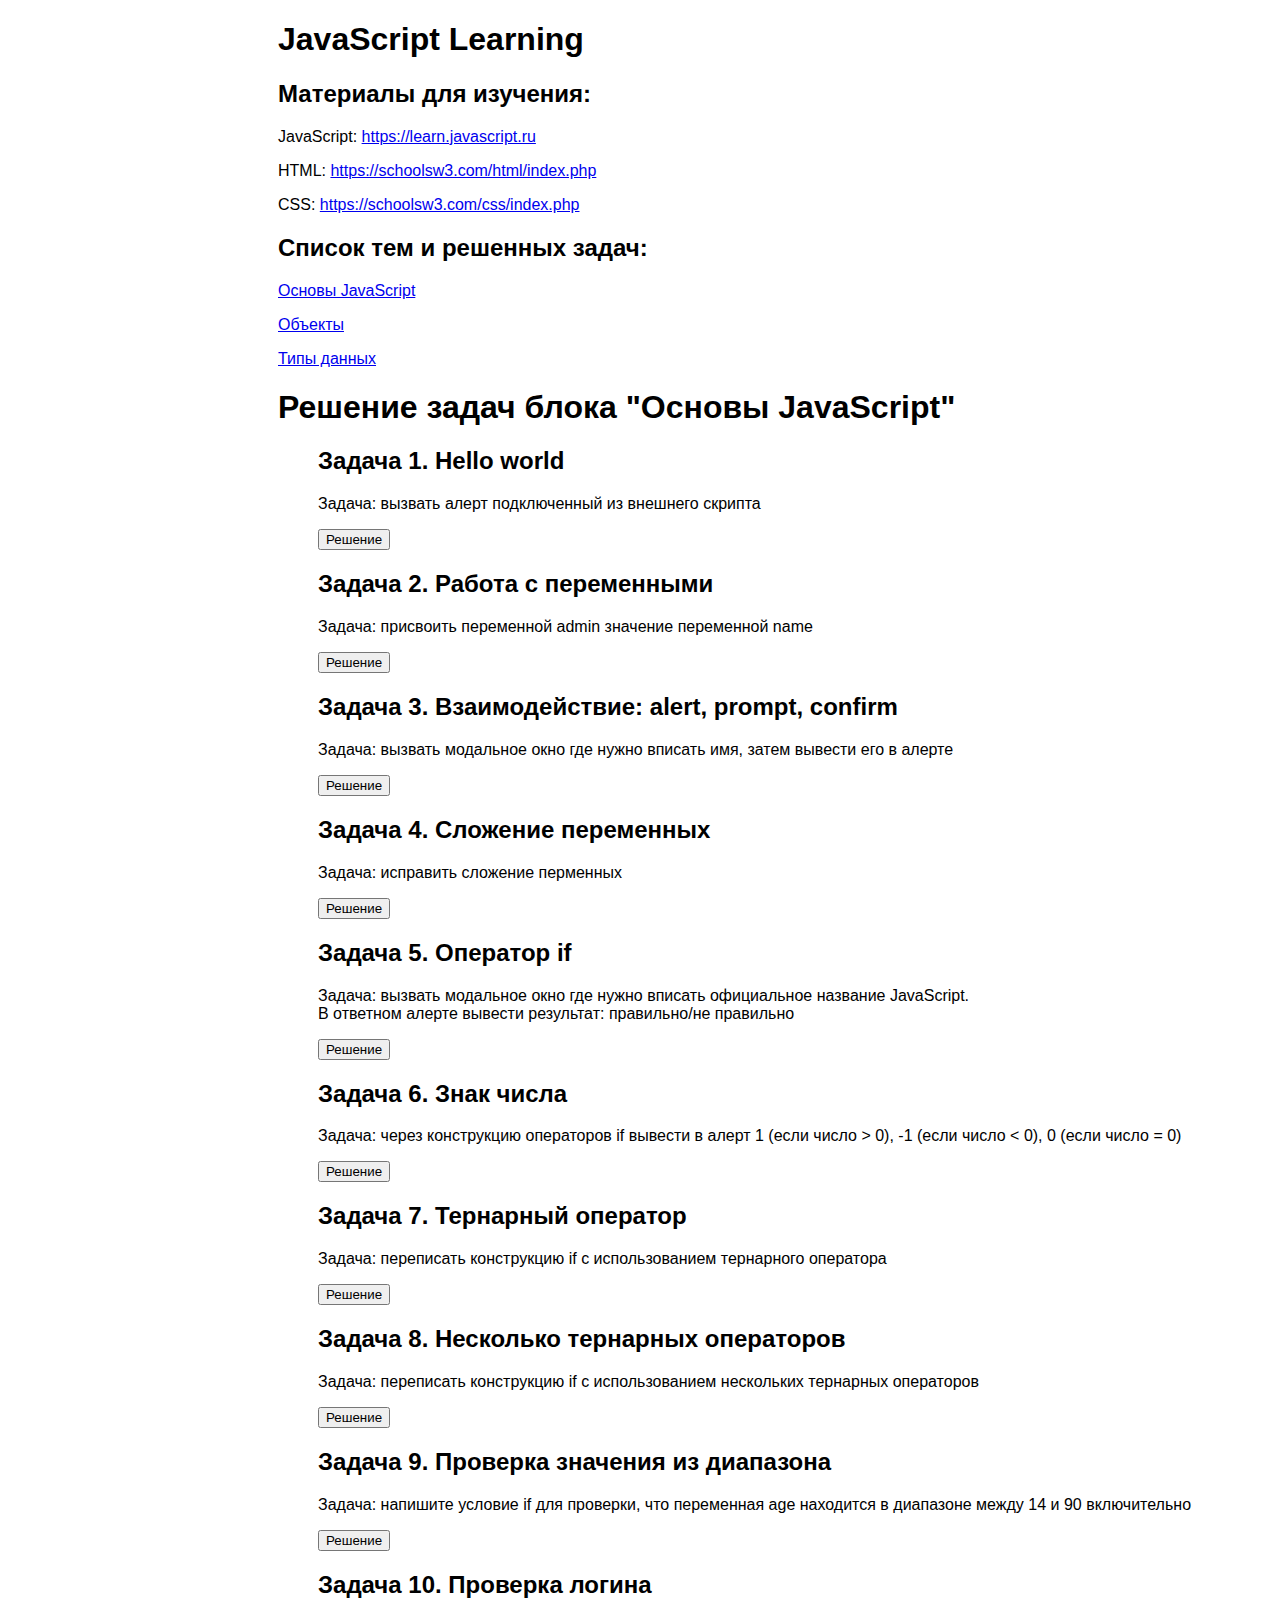
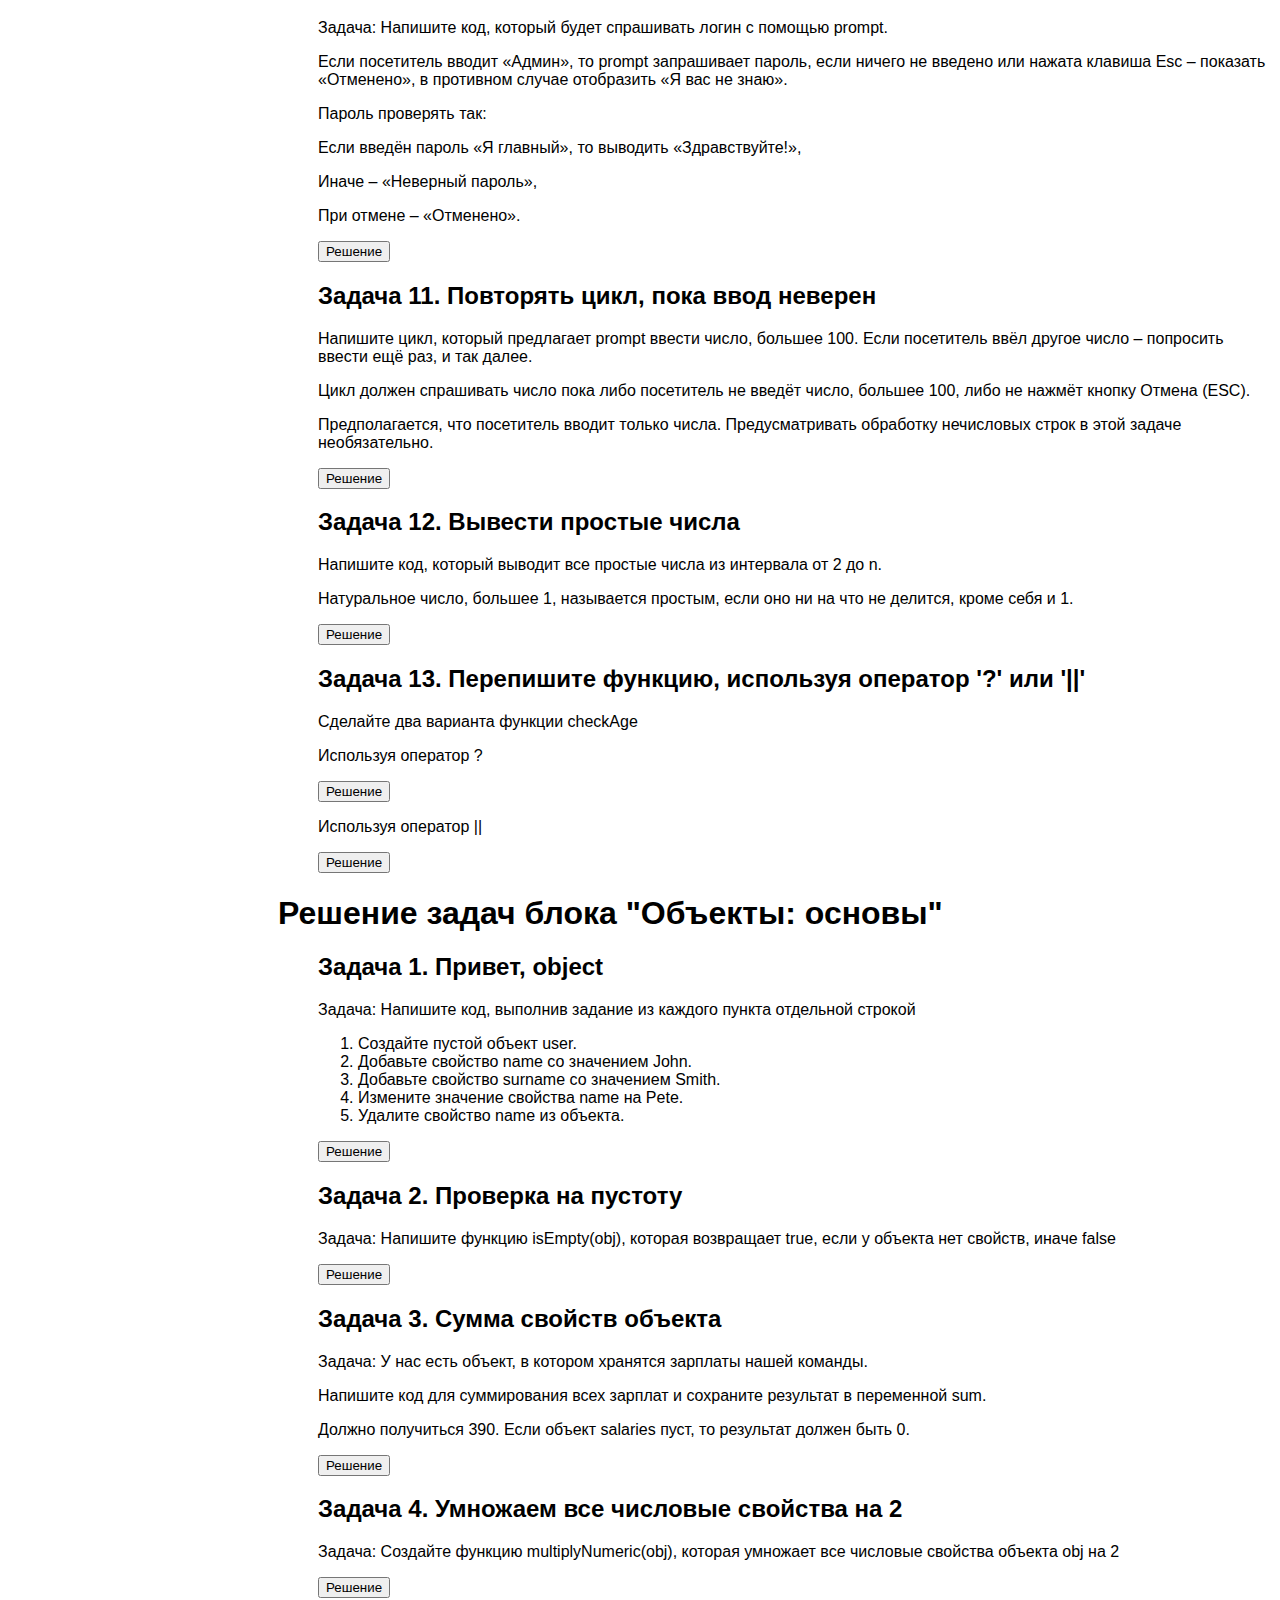
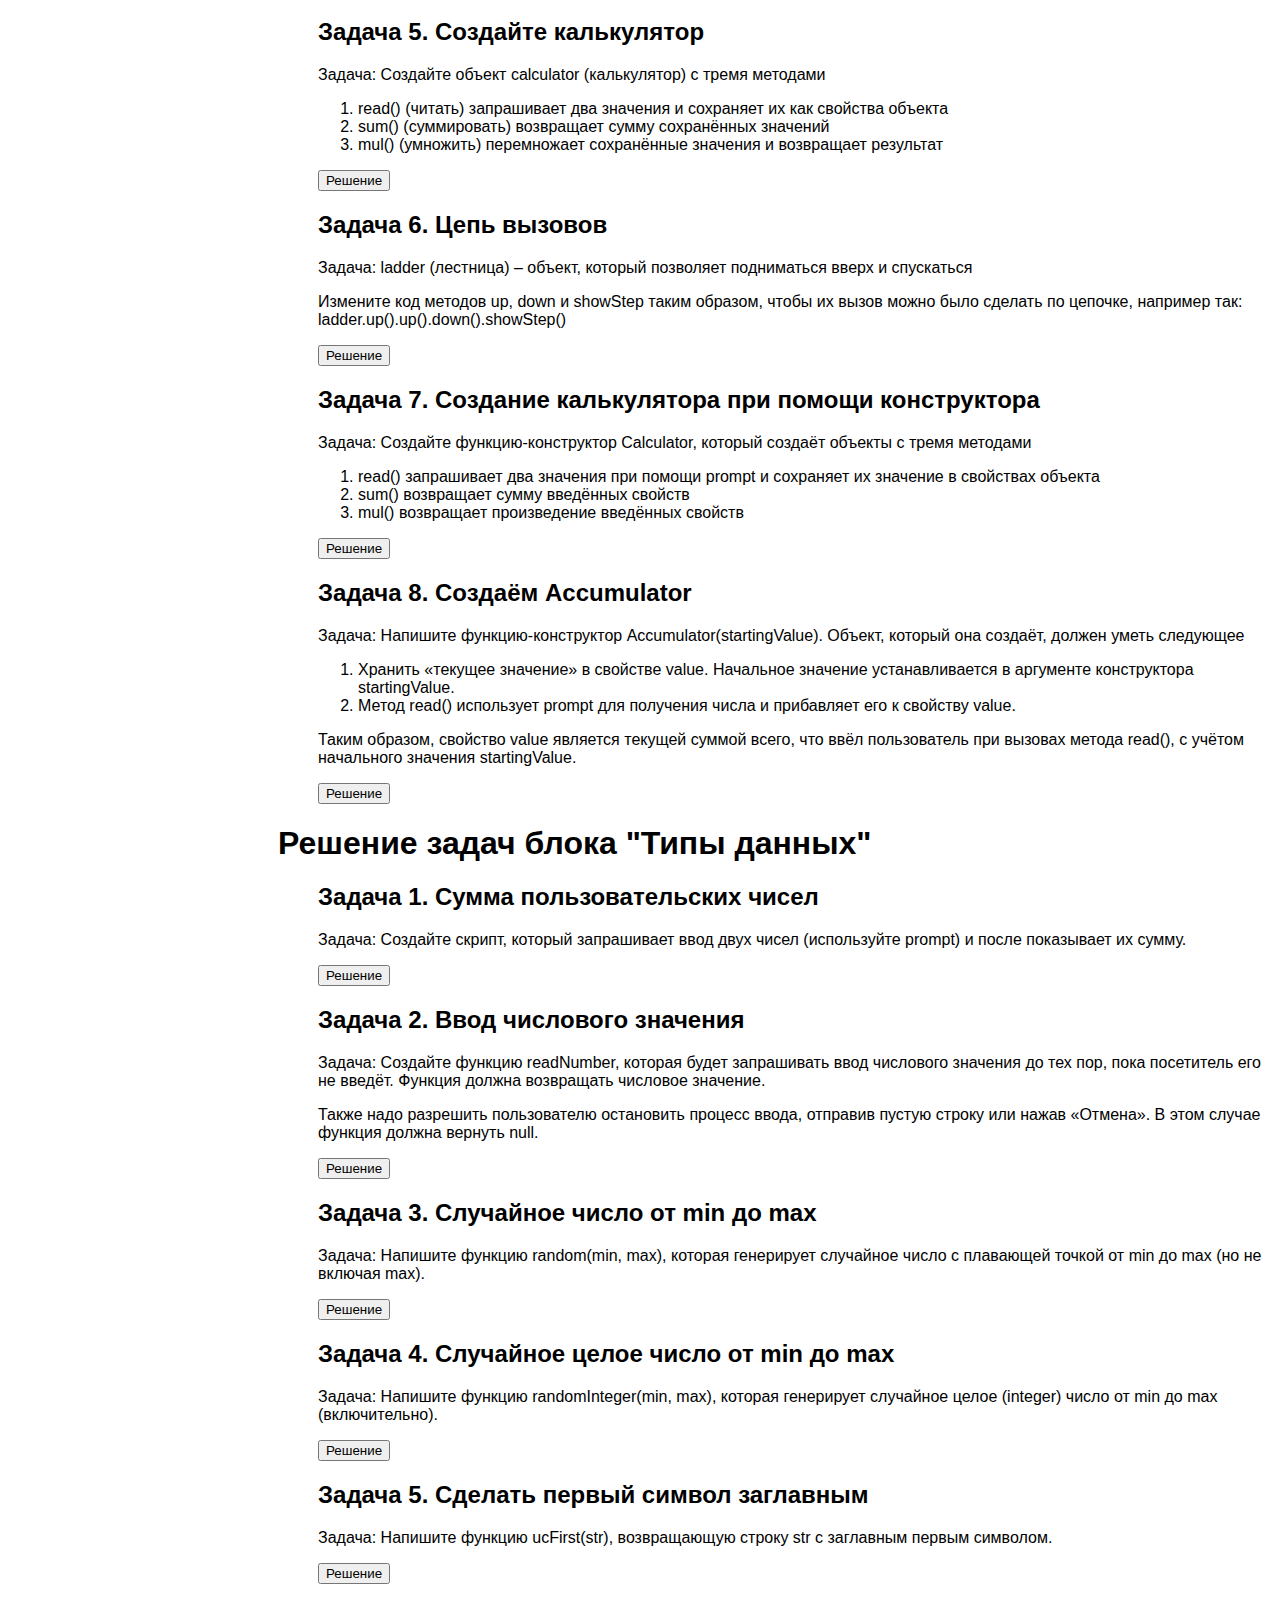
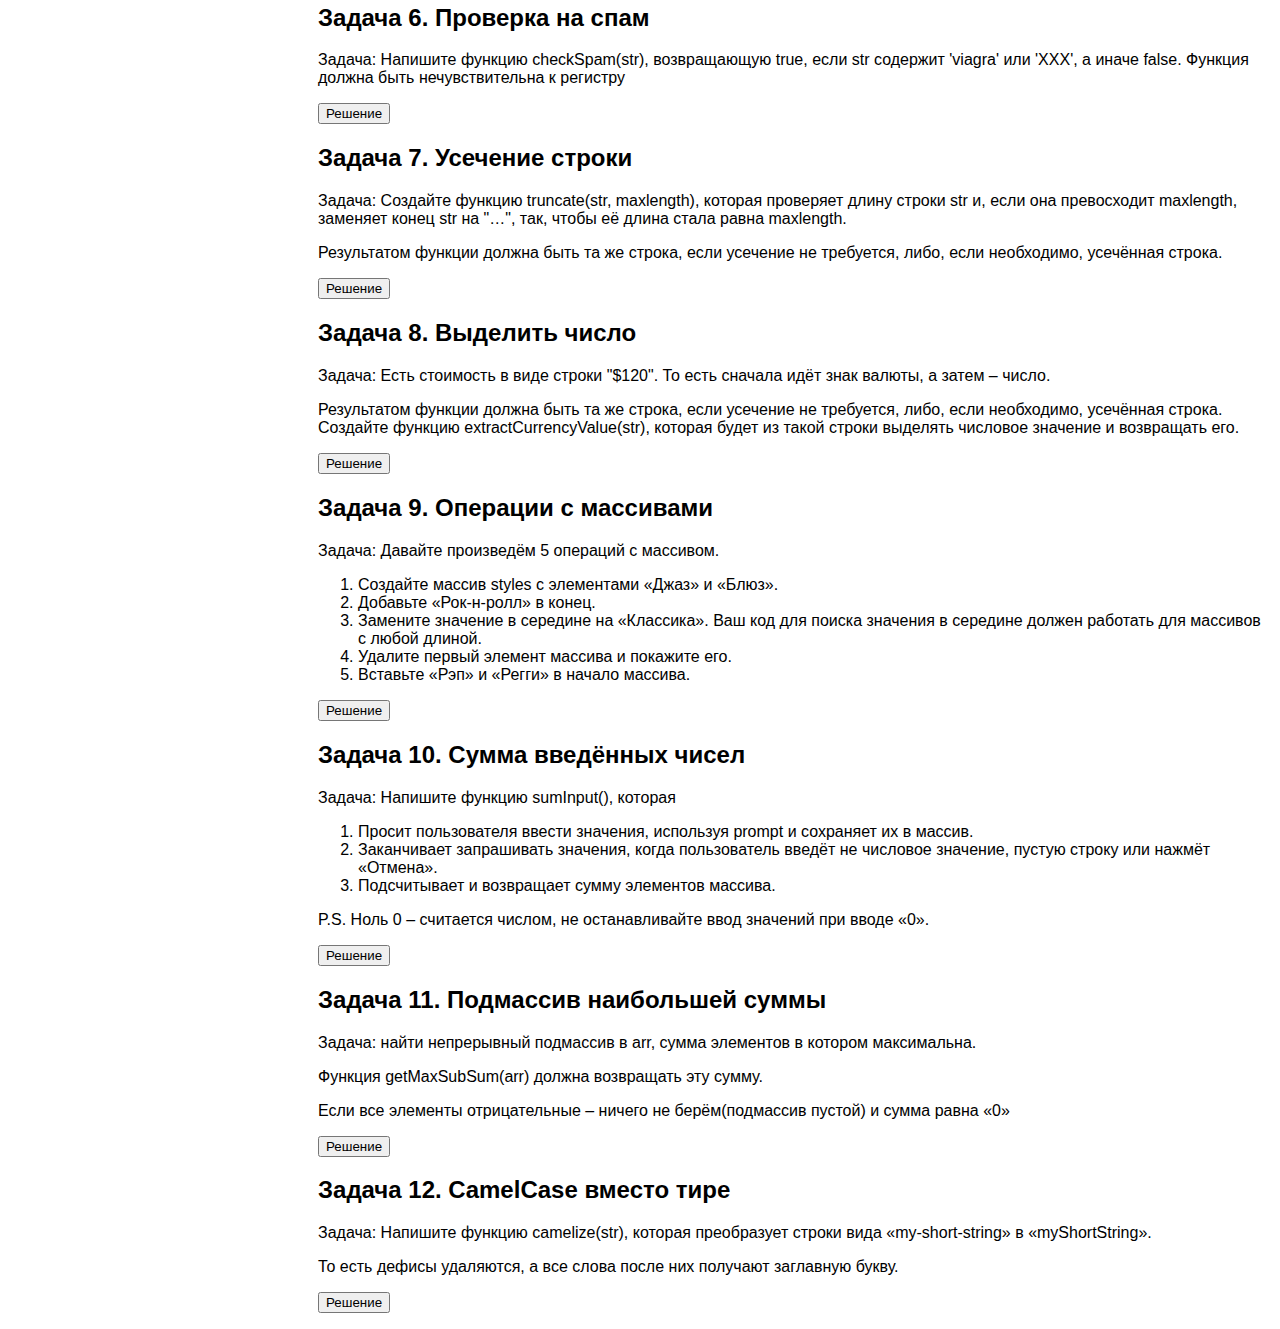
==== commit dc35c38c: "temp result task 12" ====
--- a/index.html
+++ b/index.html
@@ -39,6 +39,7 @@
     <script src="scripts/data_types/task9_arrayOperations.js"></script>
     <script src="scripts/data_types/task10_sumInArray.js"></script>
     <script src="scripts/data_types/task11_maxSubSum.js"></script>
+    <script src="scripts/data_types/task12_camelizeText.js"></script>
 </head>
 
 
@@ -46,18 +47,18 @@
 
 
     <div class="content">
-        <h1><a>JavaScript Learning</a></h1>
+        <h1><a >JavaScript Learning</a></h1>
         <h2>Материалы для изучения:</h2>
         <p>JavaScript: <a href="https://learn.javascript.ru">https://learn.javascript.ru</a></p>
         <p>HTML: <a href="https://schoolsw3.com/html/index.php">https://schoolsw3.com/html/index.php</a></p>
         <p>CSS: <a href="https://schoolsw3.com/css/index.php"> https://schoolsw3.com/css/index.php</a></p>
         <h2>Список тем и решенных задач:</h2>
-        <p><a href = 'basic.html'>Основы JavaScript</a></p>
-        <p><a href = 'objects.html'>Объекты</a></p>
-        <p><a href = 'data_types.html'>Типы данных</a></p>
-    </div>
-
-    <div class="content">
+        <p><a href = '#part1'>Основы JavaScript</a></p>
+        <p><a href = '#part2'>Объекты</a></p>
+        <p><a href = '#part3'>Типы данных</a></p>
+    </div>
+
+    <div class="content" id="part1">
         <h1>Решение задач блока "Основы JavaScript"</h1>
         <ul>
             <h2><a>Задача 1. Hello world</a></h2>
@@ -136,10 +137,9 @@
         <p>Используя оператор ||</p>
         <input type="button" value="Решение" onclick="checkAgeLogic()"></input>
     </ul>
-
-    </div>
-
-    <div class="content">
+    </div>
+
+    <div class="content" id="part2">
         <h1>Решение задач блока "Объекты: основы"</h1>
         <ul>
             <h2><a>Задача 1. Привет, object</a></h2>
@@ -208,7 +208,7 @@
         </ul>
     </div>
 
-    <div class="content">
+    <div class="content" id="part3">
         <h1>Решение задач блока "Типы данных"</h1>
         <ul>
             <h2><a>Задача 1. Сумма пользовательских чисел</a></h2>
@@ -283,6 +283,12 @@
             <p>Если все элементы отрицательные – ничего не берём(подмассив пустой) и сумма равна «0»</p>
             <p><input type="button" value="Решение" onclick="checkMaxSubSum()"></input></p>
         </ul>
+        <ul>
+            <h2><a>Задача 12. CamelCase вместо тире</a></h2>
+            <p>Задача: Напишите функцию camelize(str), которая преобразует строки вида «my-short-string» в «myShortString».</p>
+            <p>То есть дефисы удаляются, а все слова после них получают заглавную букву.</p>
+            <p><input type="button" value="Решение" onclick="checkCamelize()"></input></p>
+        </ul>
     </div>
 </body>
 </html>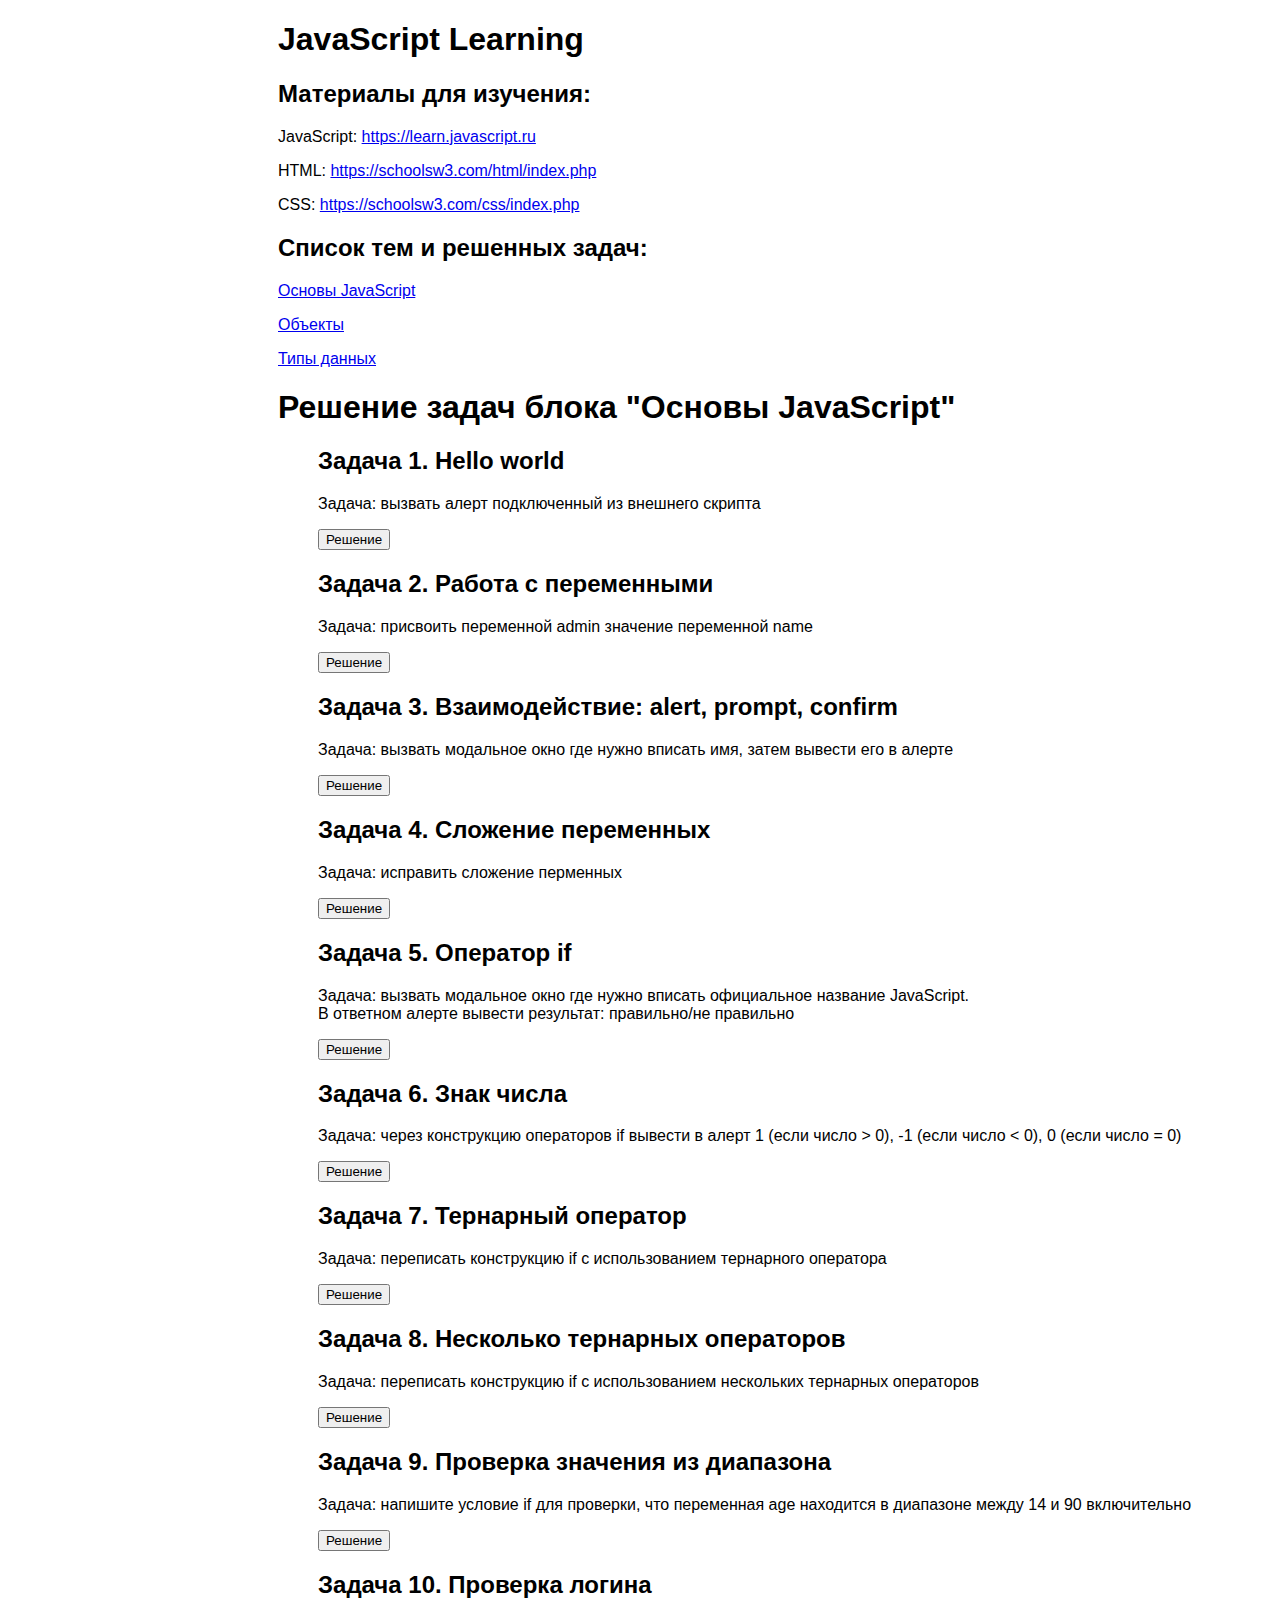
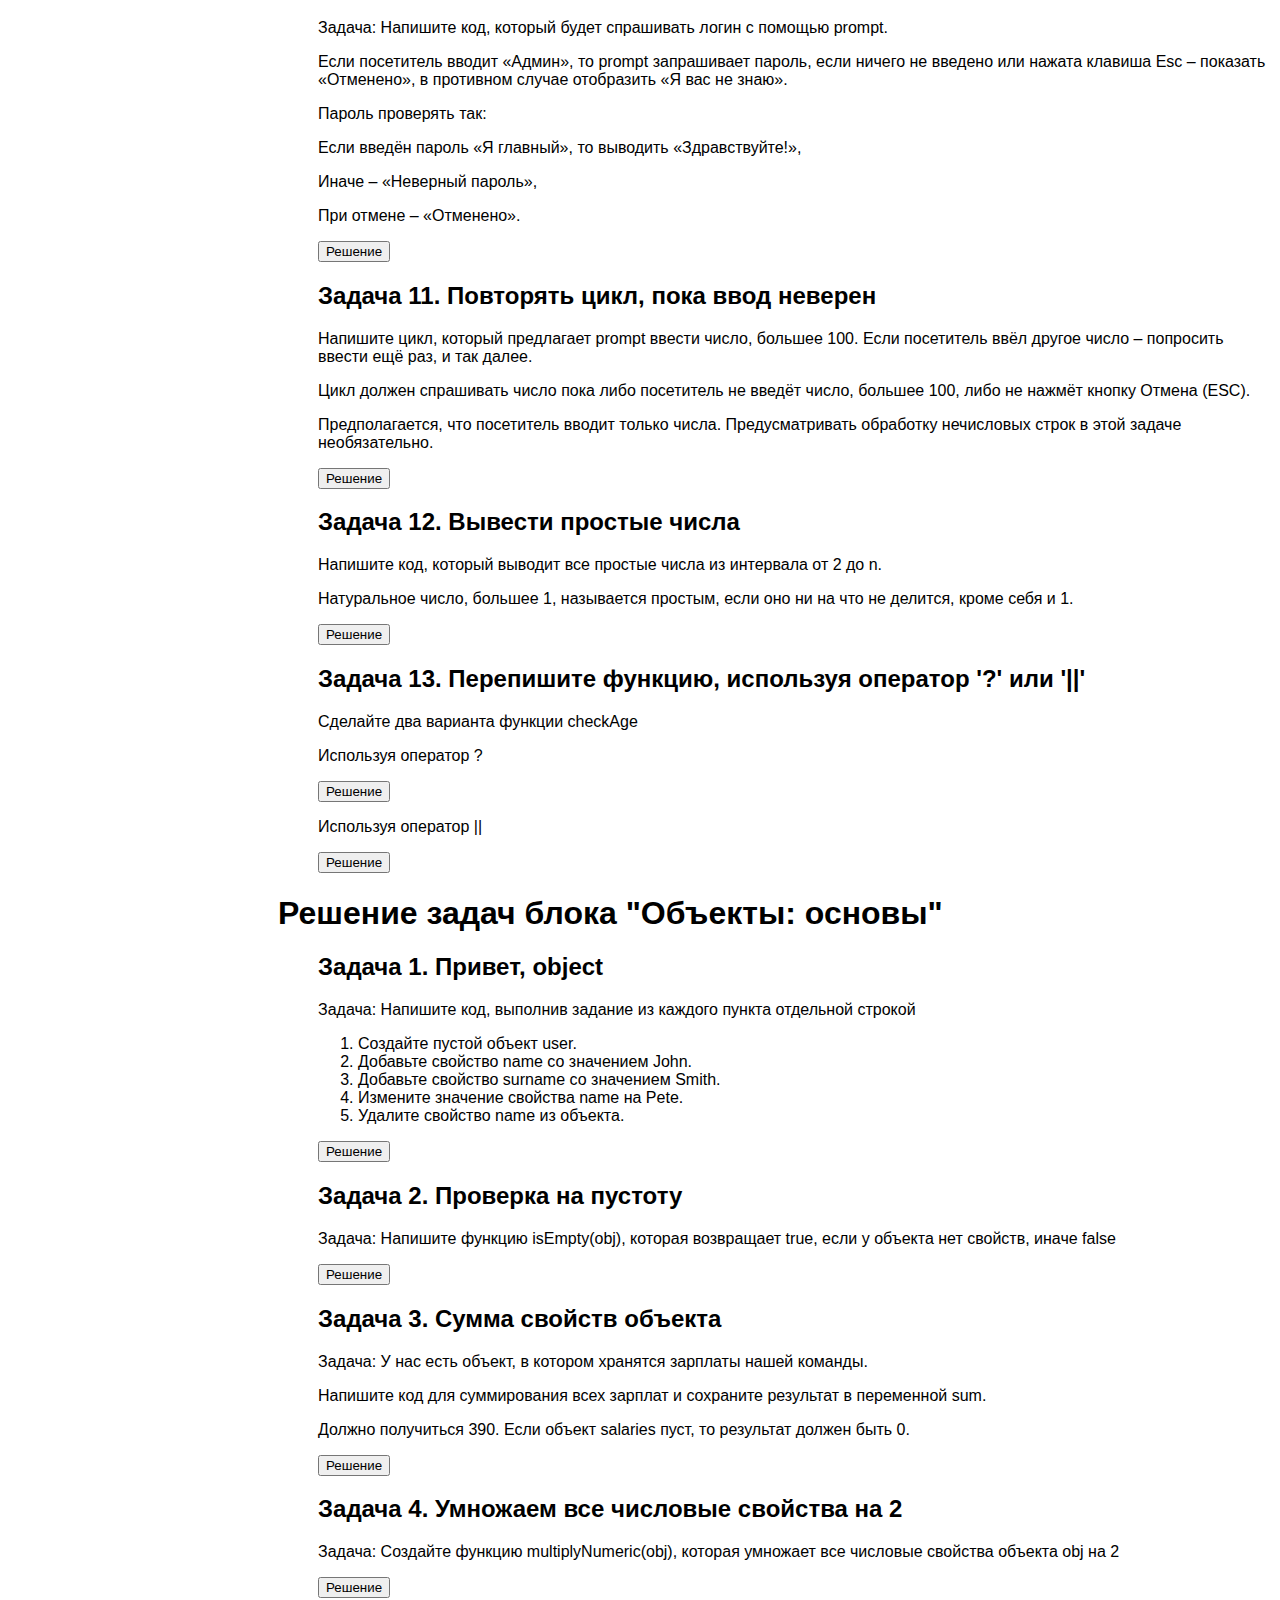
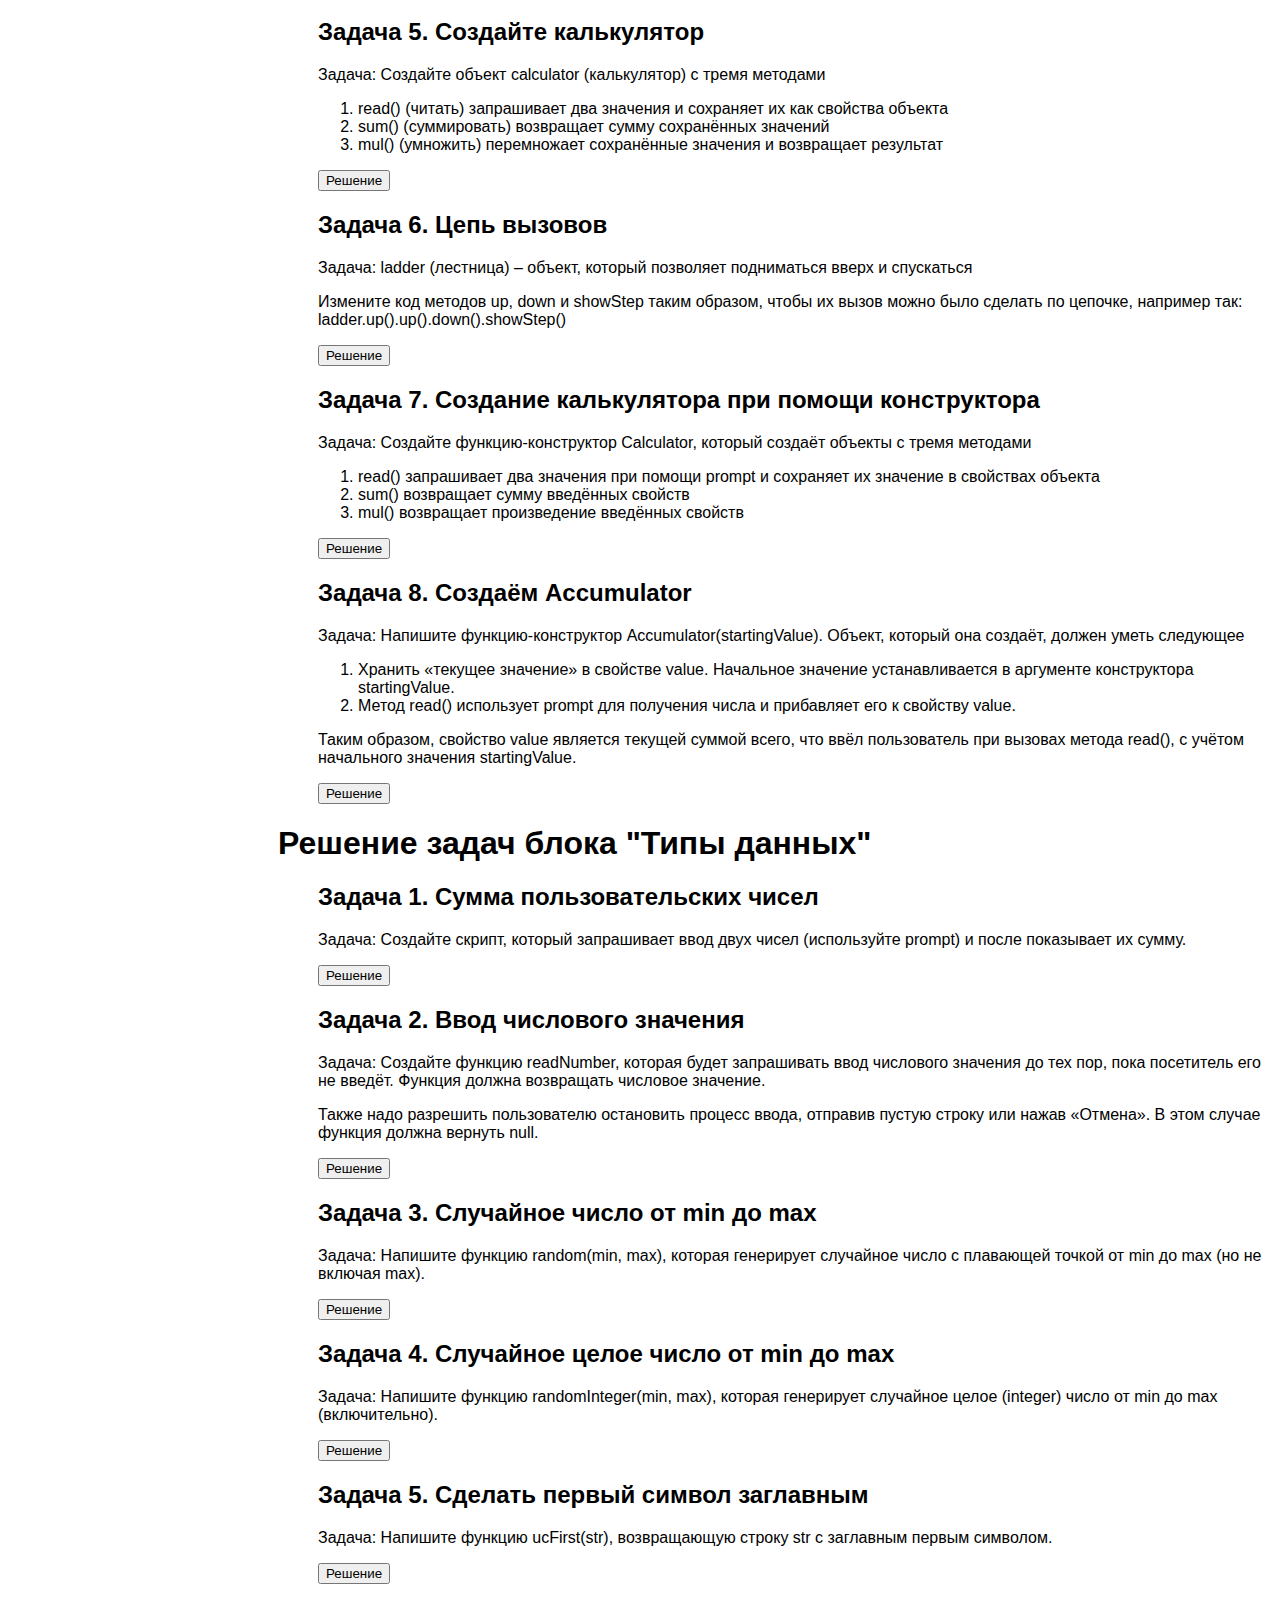
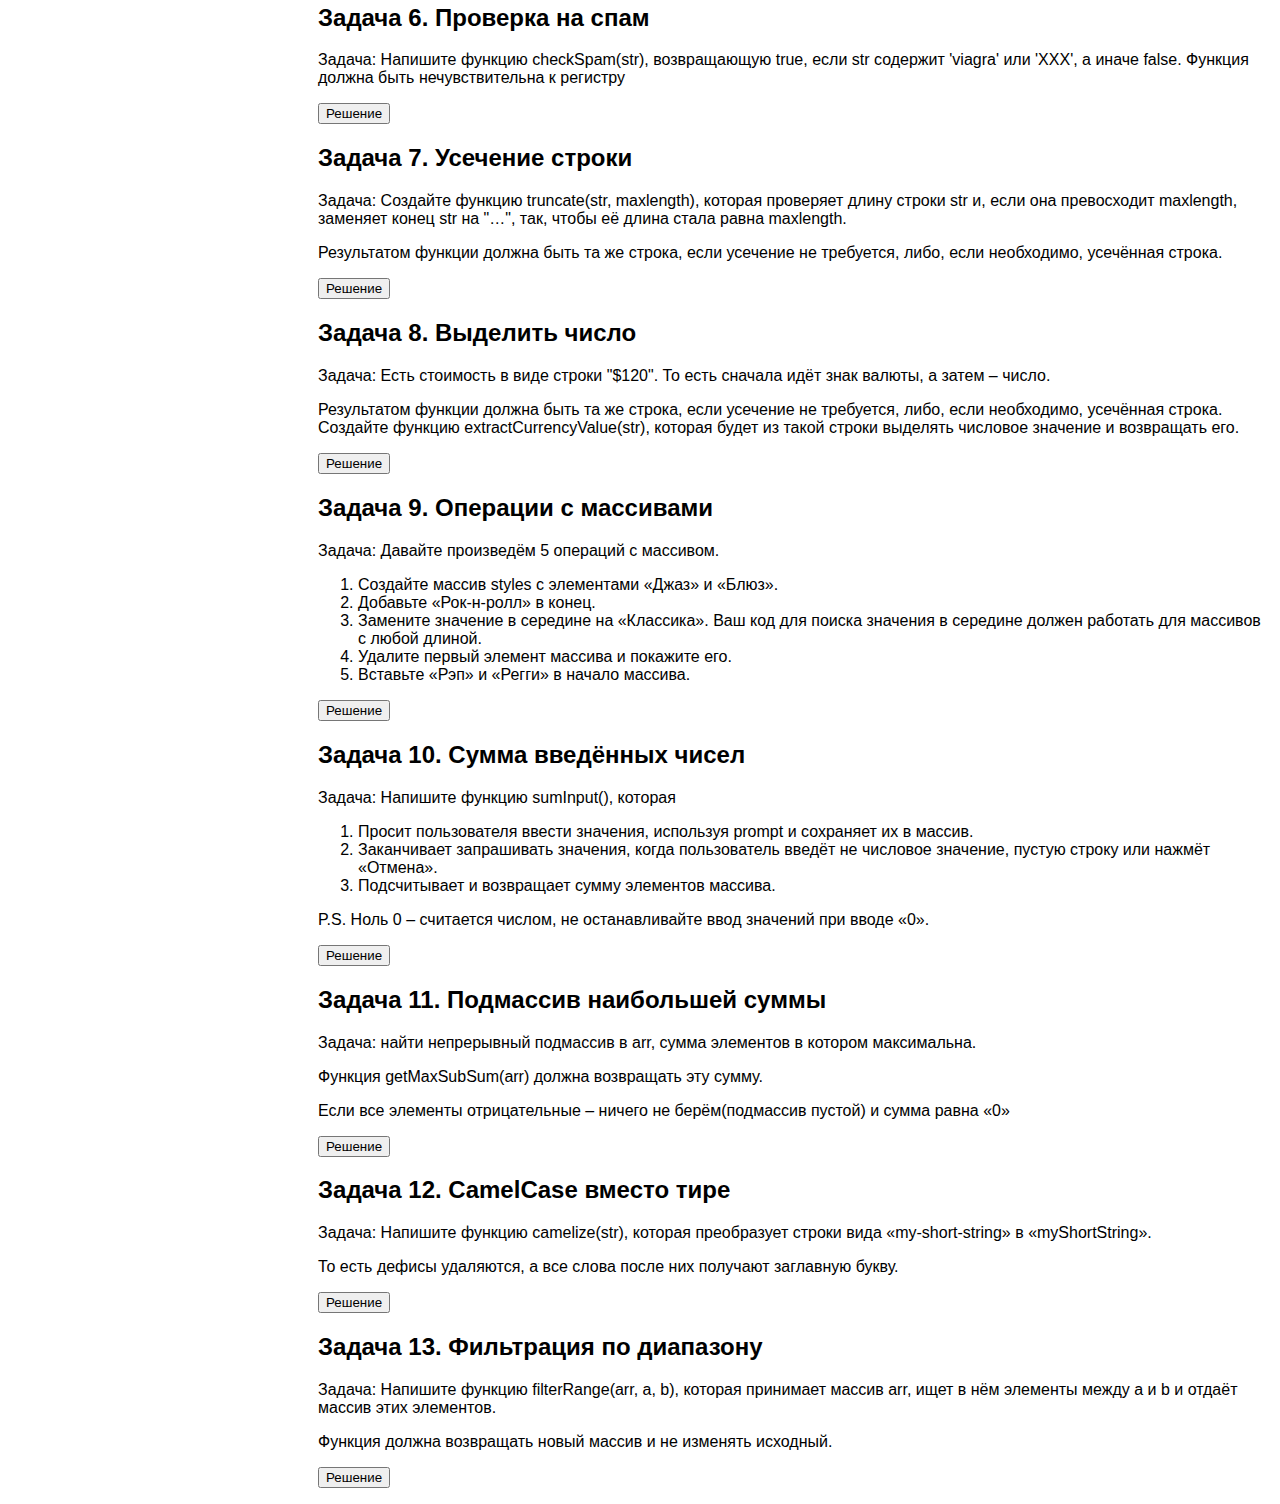
==== commit 4201e490: "complete task 13" ====
--- a/index.html
+++ b/index.html
@@ -40,6 +40,7 @@
     <script src="scripts/data_types/task10_sumInArray.js"></script>
     <script src="scripts/data_types/task11_maxSubSum.js"></script>
     <script src="scripts/data_types/task12_camelizeText.js"></script>
+    <script src="scripts/data_types/task13_filterArray.js"></script>   
 </head>
 
 
@@ -289,6 +290,12 @@
             <p>То есть дефисы удаляются, а все слова после них получают заглавную букву.</p>
             <p><input type="button" value="Решение" onclick="checkCamelize()"></input></p>
         </ul>
+        <ul>
+            <h2><a>Задача 13. Фильтрация по диапазону</a></h2>
+            <p>Задача: Напишите функцию filterRange(arr, a, b), которая принимает массив arr, ищет в нём элементы между a и b и отдаёт массив этих элементов.</p>
+            <p>Функция должна возвращать новый массив и не изменять исходный.</p>
+            <p><input type="button" value="Решение" onclick="checkFunctionRange()"></input></p>
+        </ul>
     </div>
 </body>
 </html>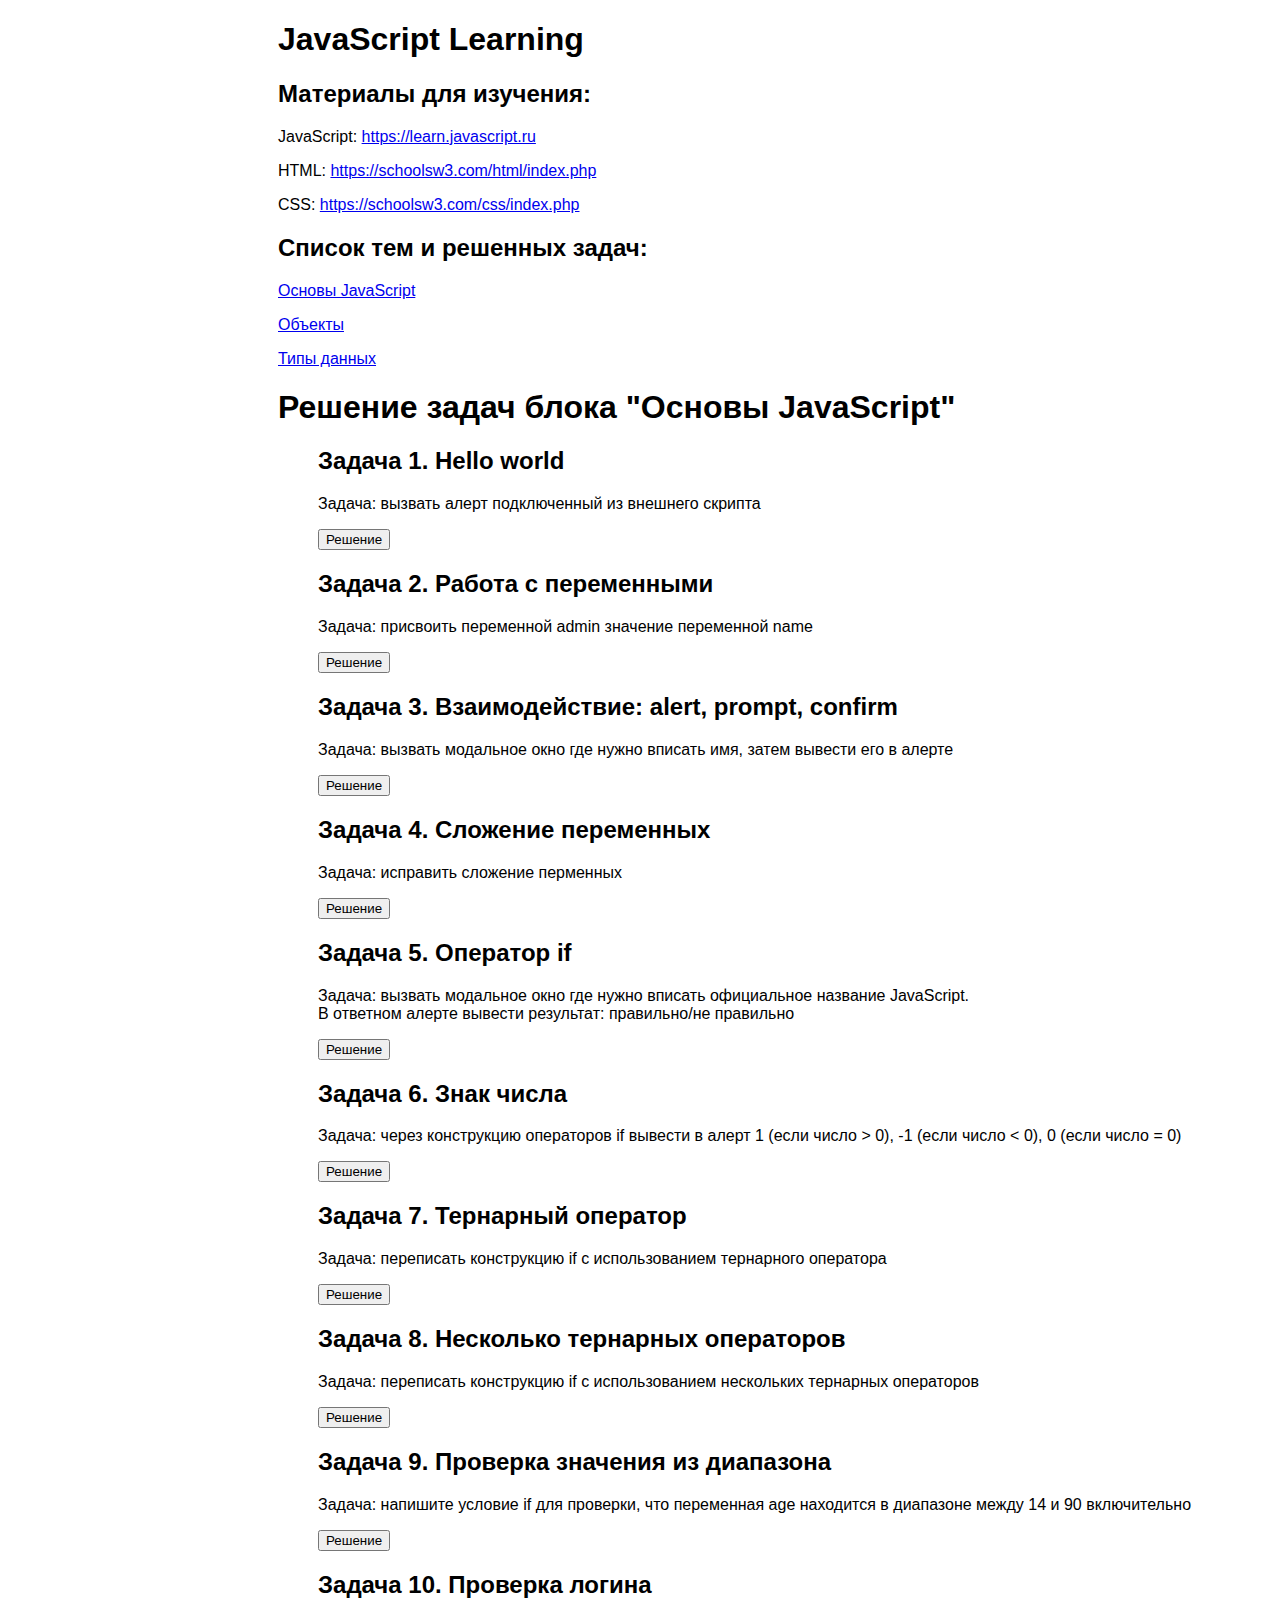
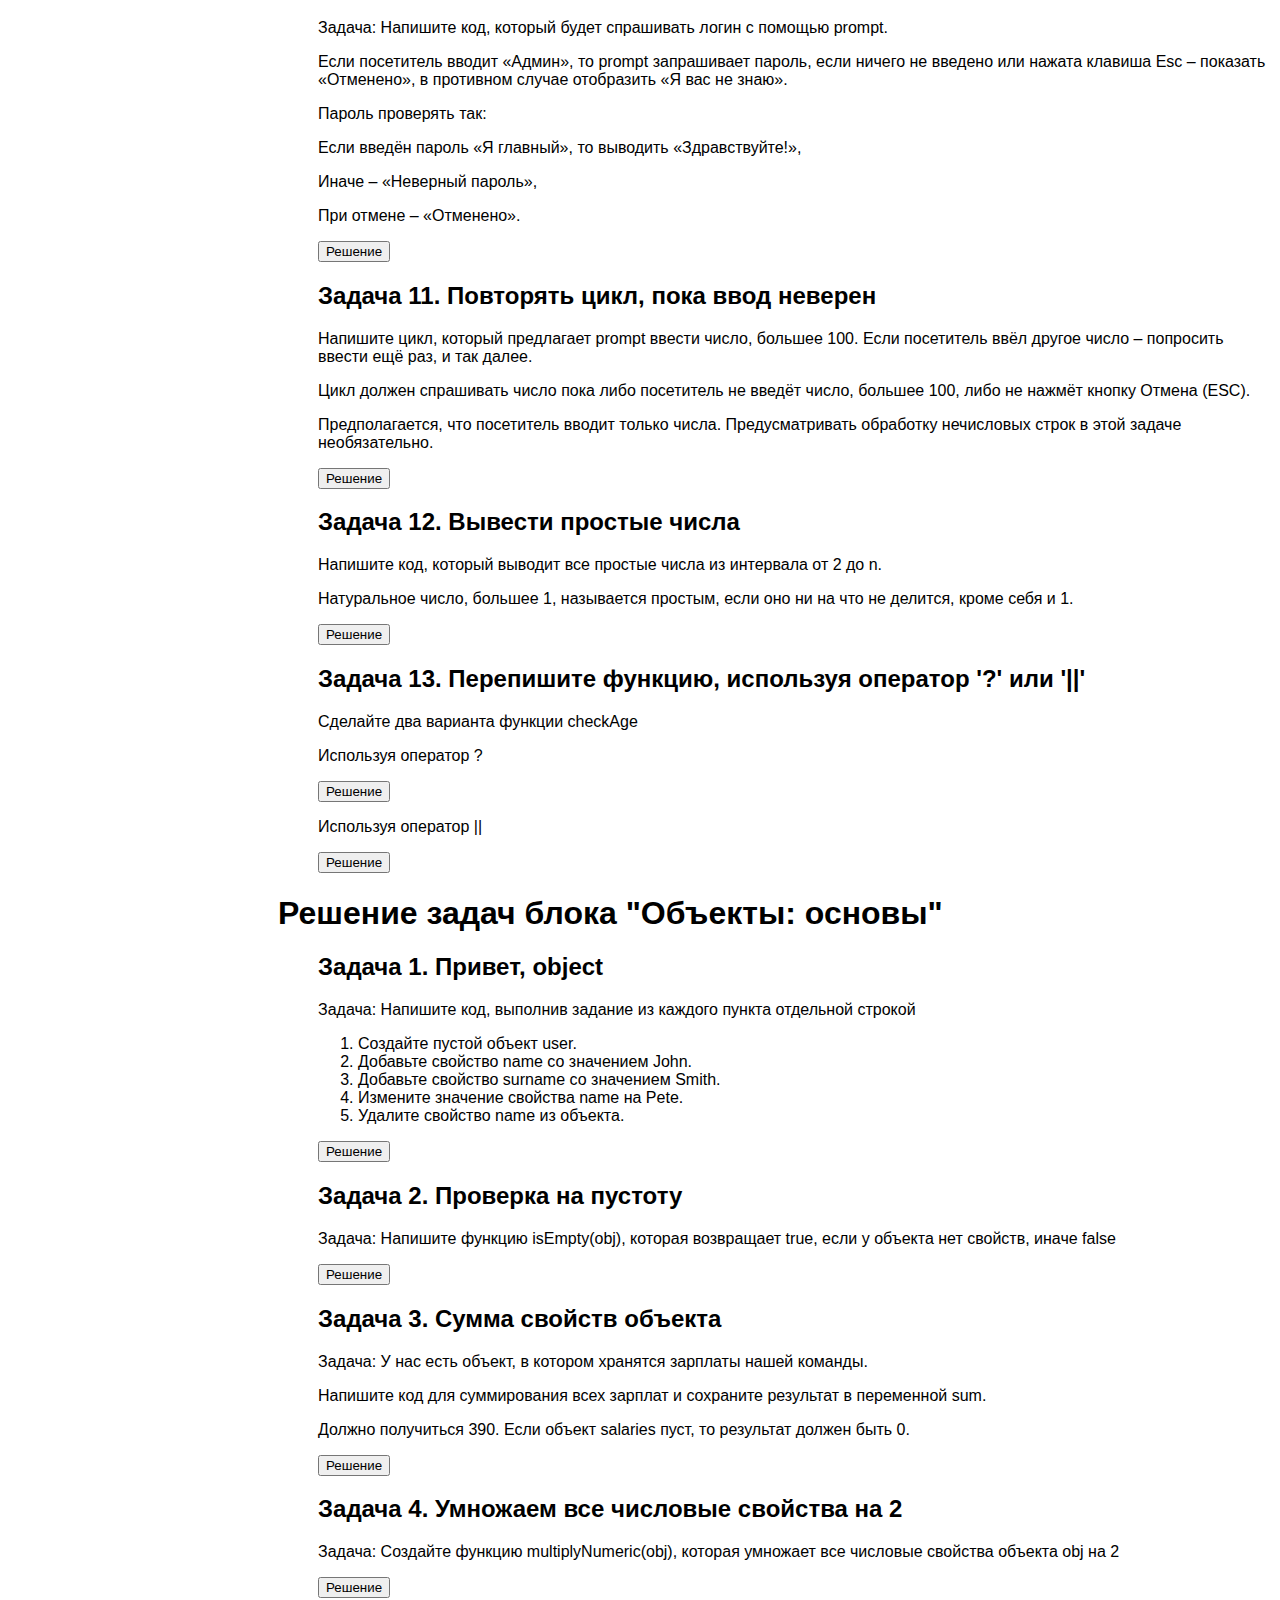
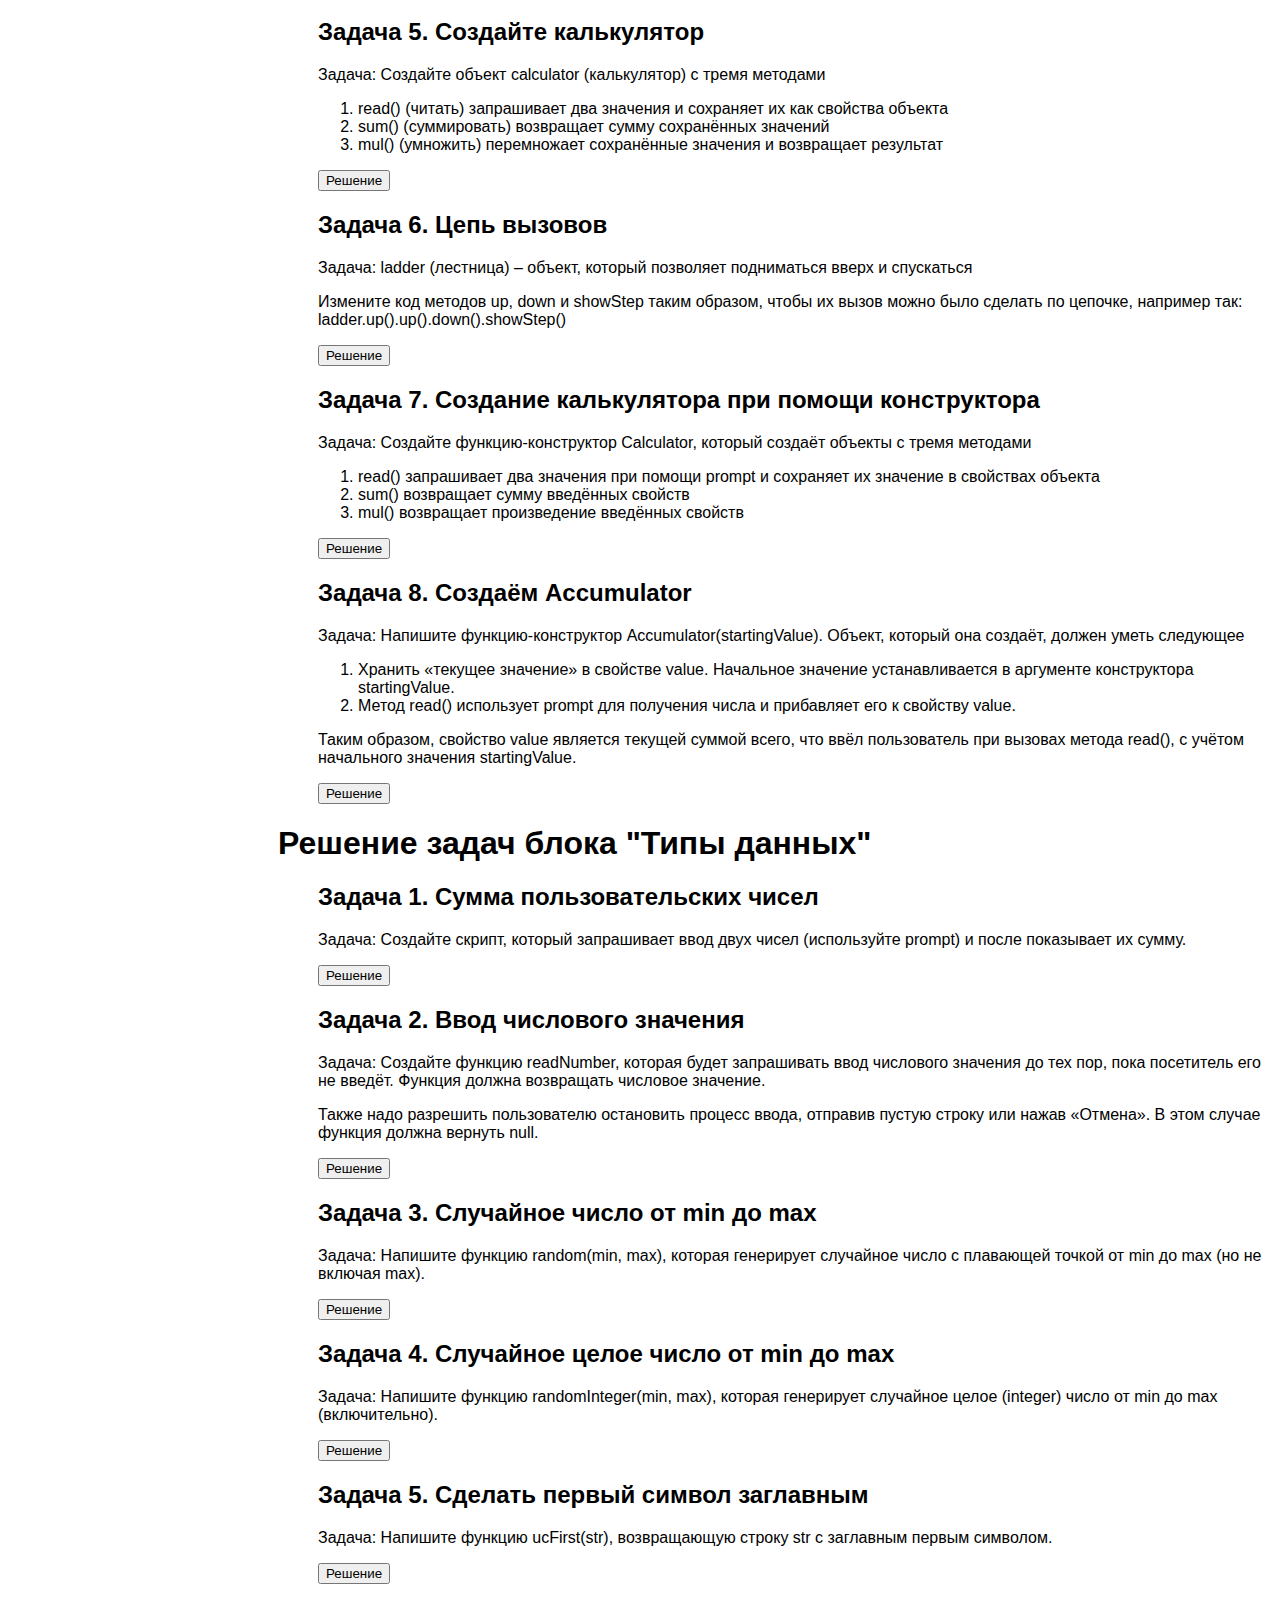
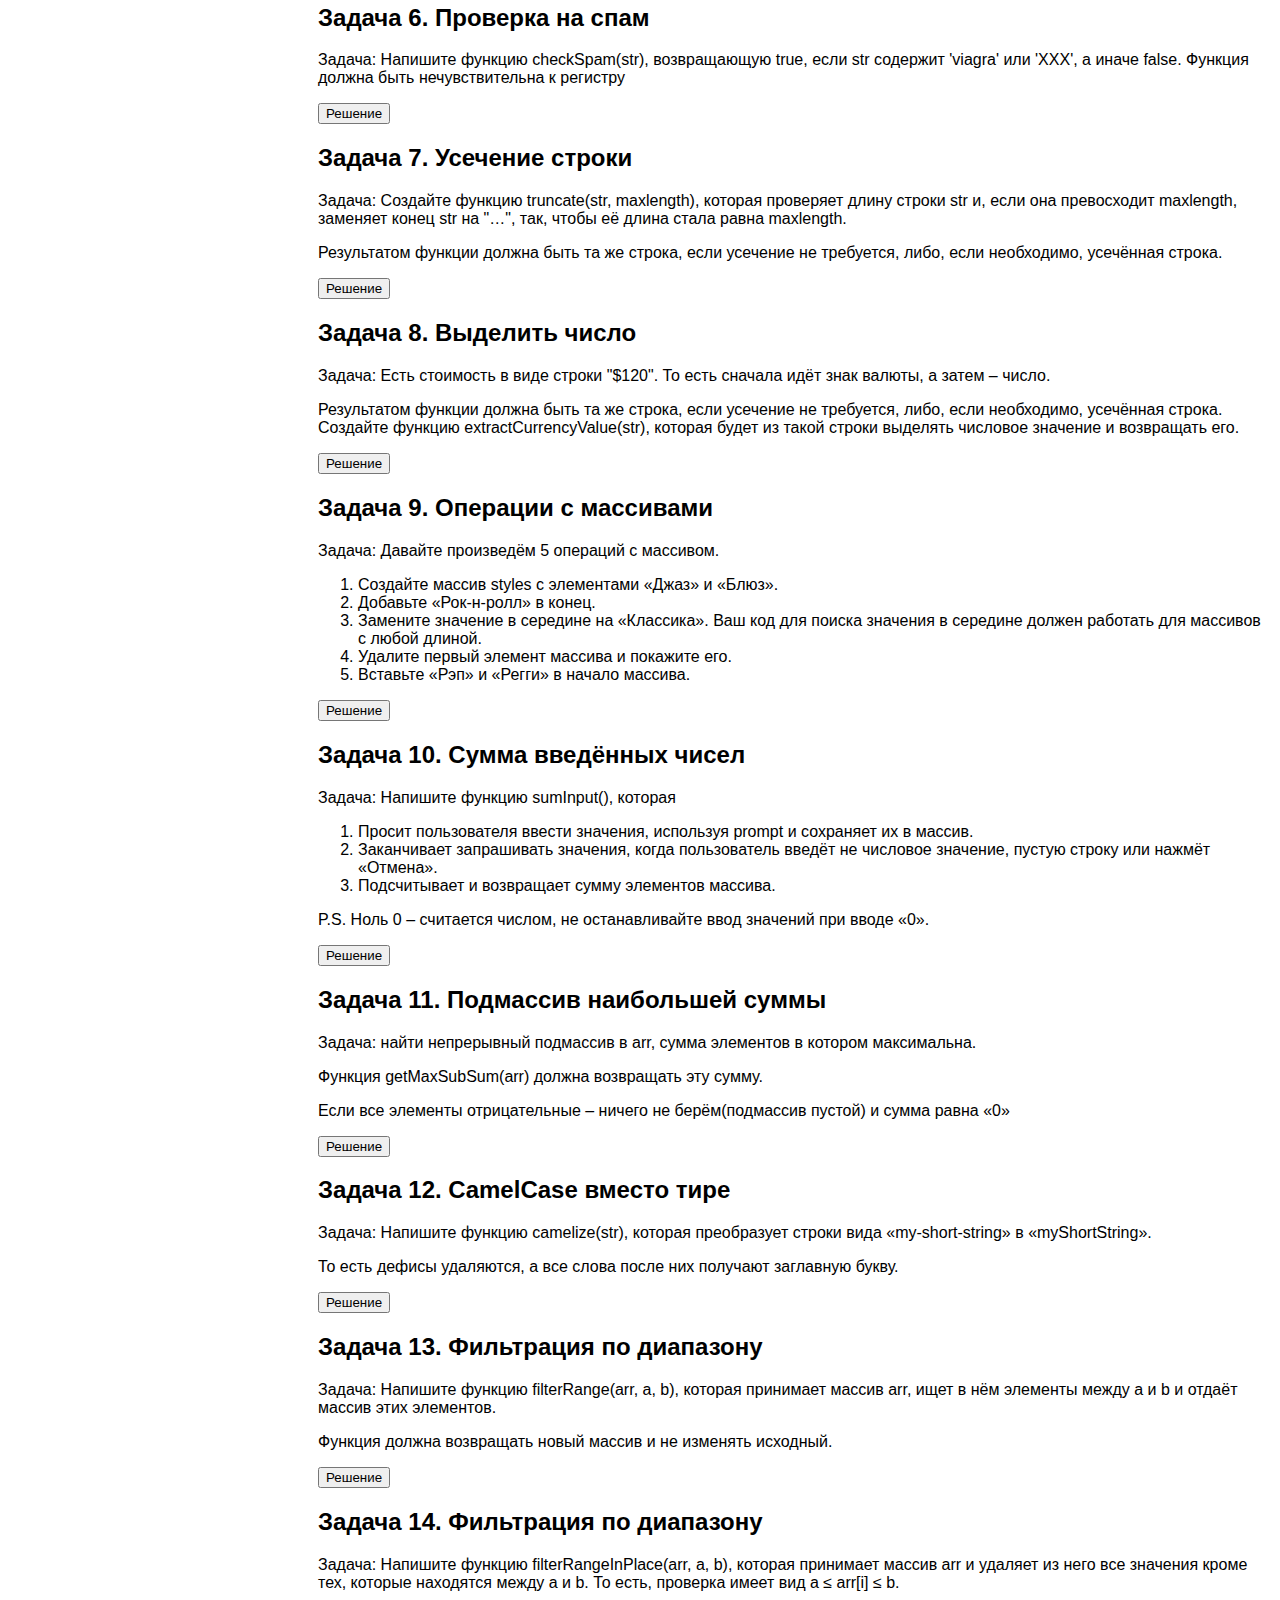
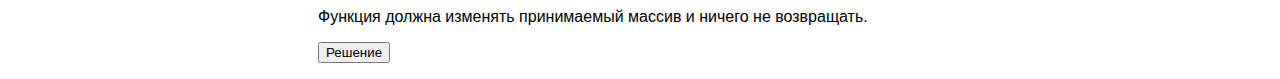
==== commit acab7f47: "complete task 14" ====
--- a/index.html
+++ b/index.html
@@ -40,7 +40,8 @@
     <script src="scripts/data_types/task10_sumInArray.js"></script>
     <script src="scripts/data_types/task11_maxSubSum.js"></script>
     <script src="scripts/data_types/task12_camelizeText.js"></script>
-    <script src="scripts/data_types/task13_filterArray.js"></script>   
+    <script src="scripts/data_types/task13_filterArray.js"></script>
+    <script src="scripts/data_types/task14_filterArrayOnPlace.js"></script>   
 </head>
 
 
@@ -296,6 +297,12 @@
             <p>Функция должна возвращать новый массив и не изменять исходный.</p>
             <p><input type="button" value="Решение" onclick="checkFunctionRange()"></input></p>
         </ul>
+        <ul>
+            <h2><a>Задача 14. Фильтрация по диапазону</a></h2>
+            <p>Задача: Напишите функцию filterRangeInPlace(arr, a, b), которая принимает массив arr и удаляет из него все значения кроме тех, которые находятся между a и b. То есть, проверка имеет вид a ≤ arr[i] ≤ b.</p>
+            <p>Функция должна изменять принимаемый массив и ничего не возвращать.</p>
+            <p><input type="button" value="Решение" onclick="checkFilterRangeInPlace()"></input></p>
+        </ul>
     </div>
 </body>
 </html>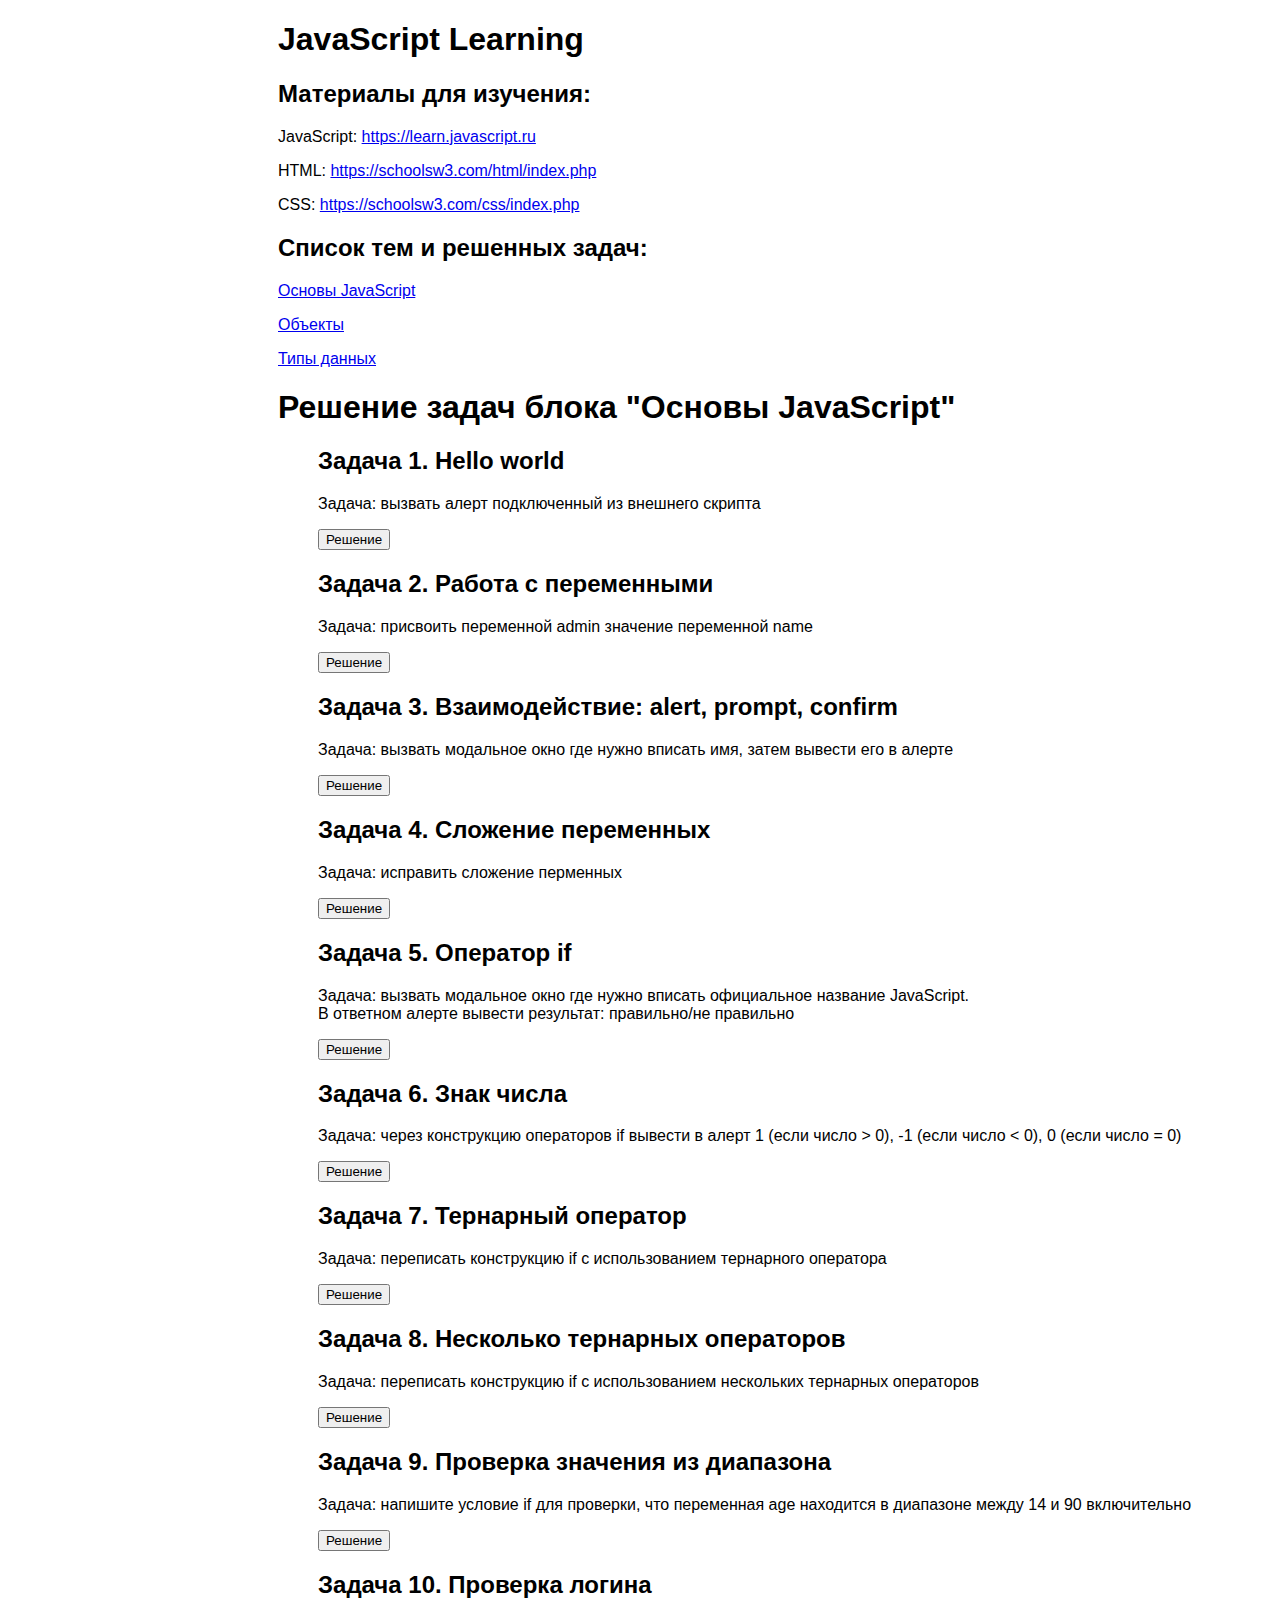
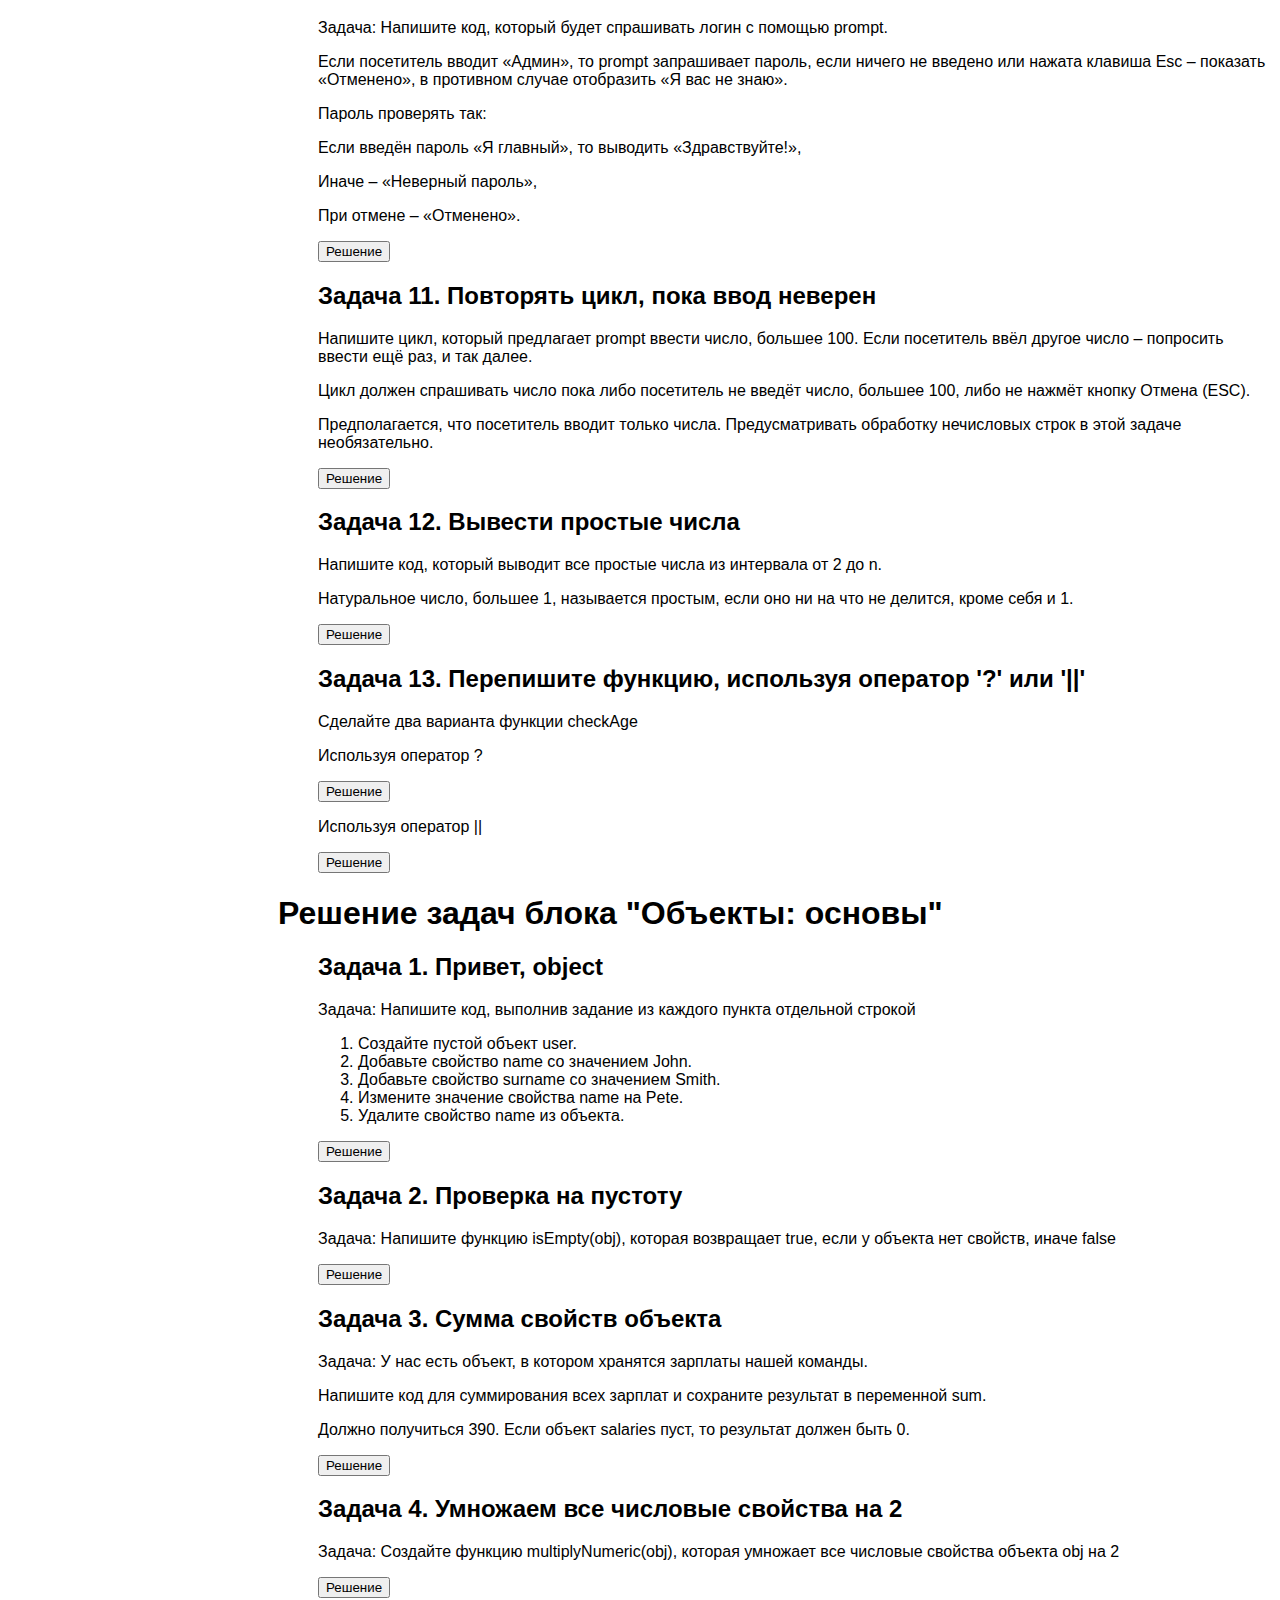
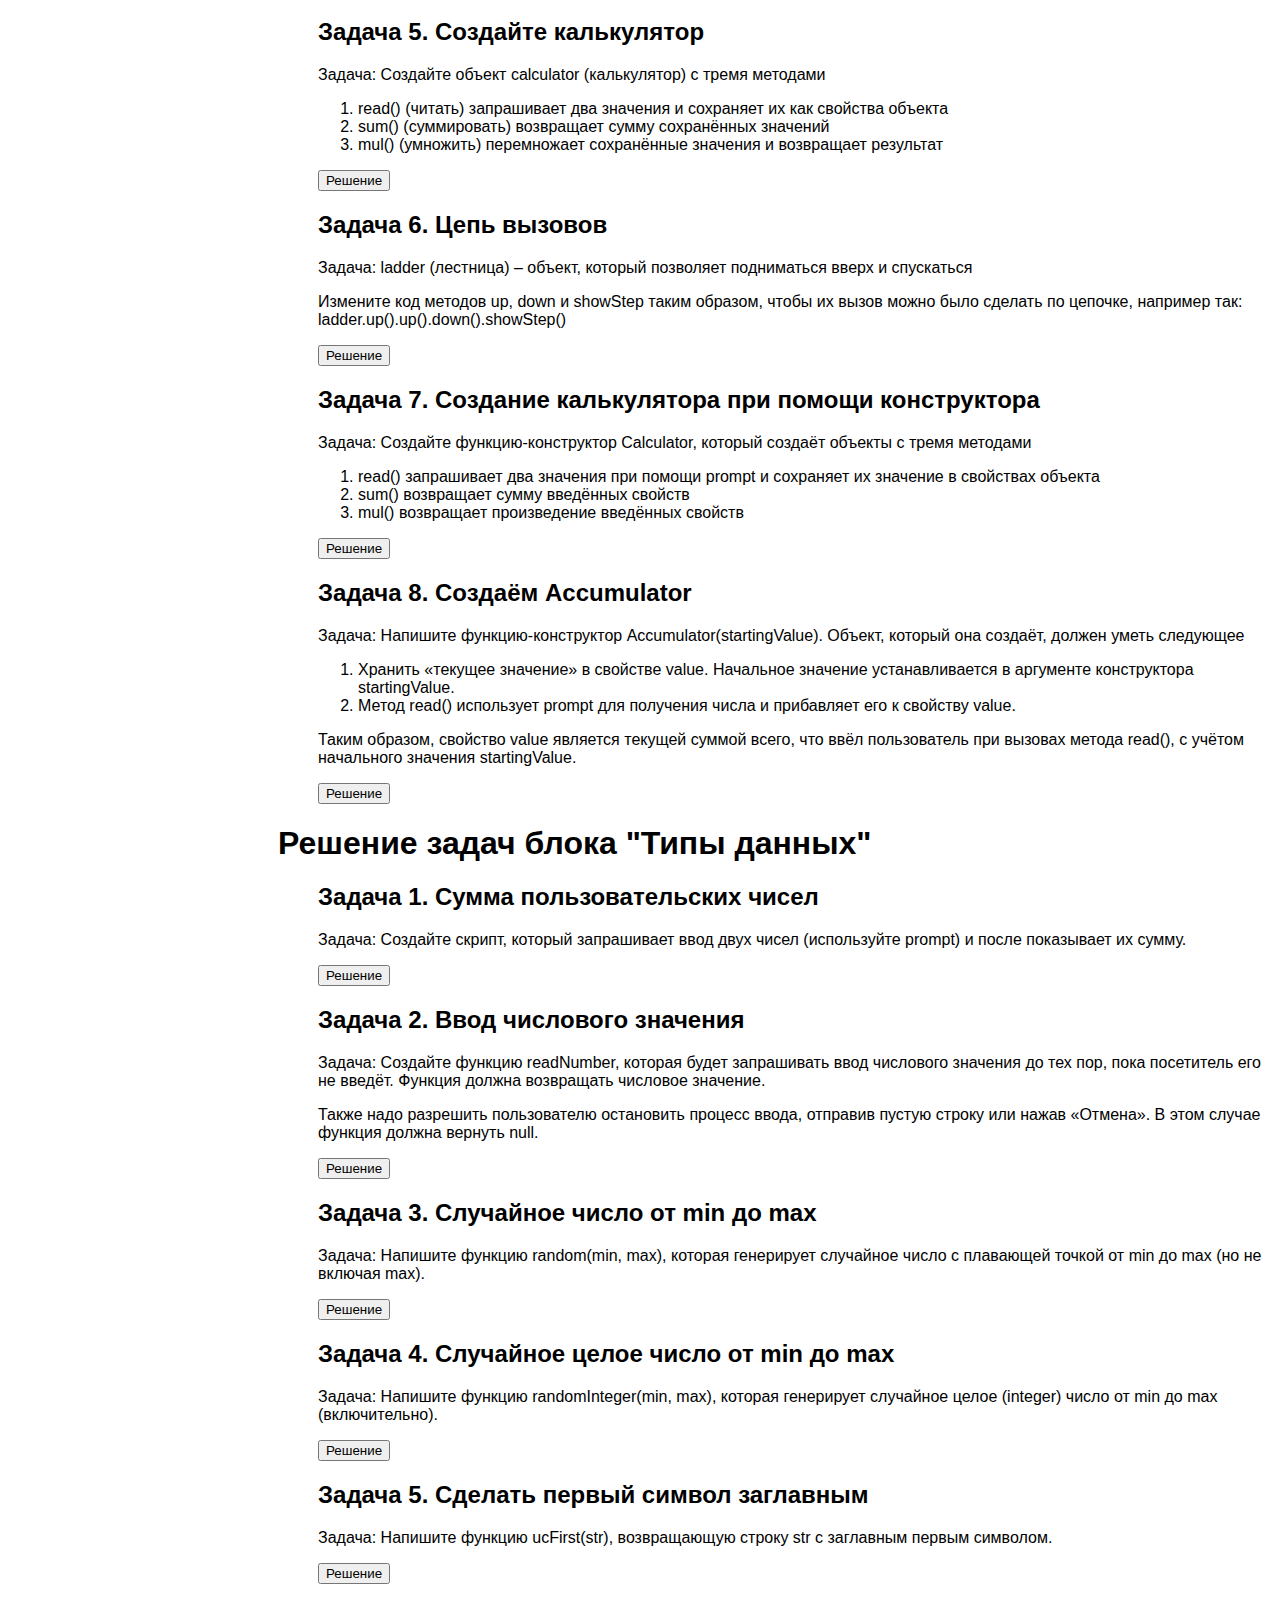
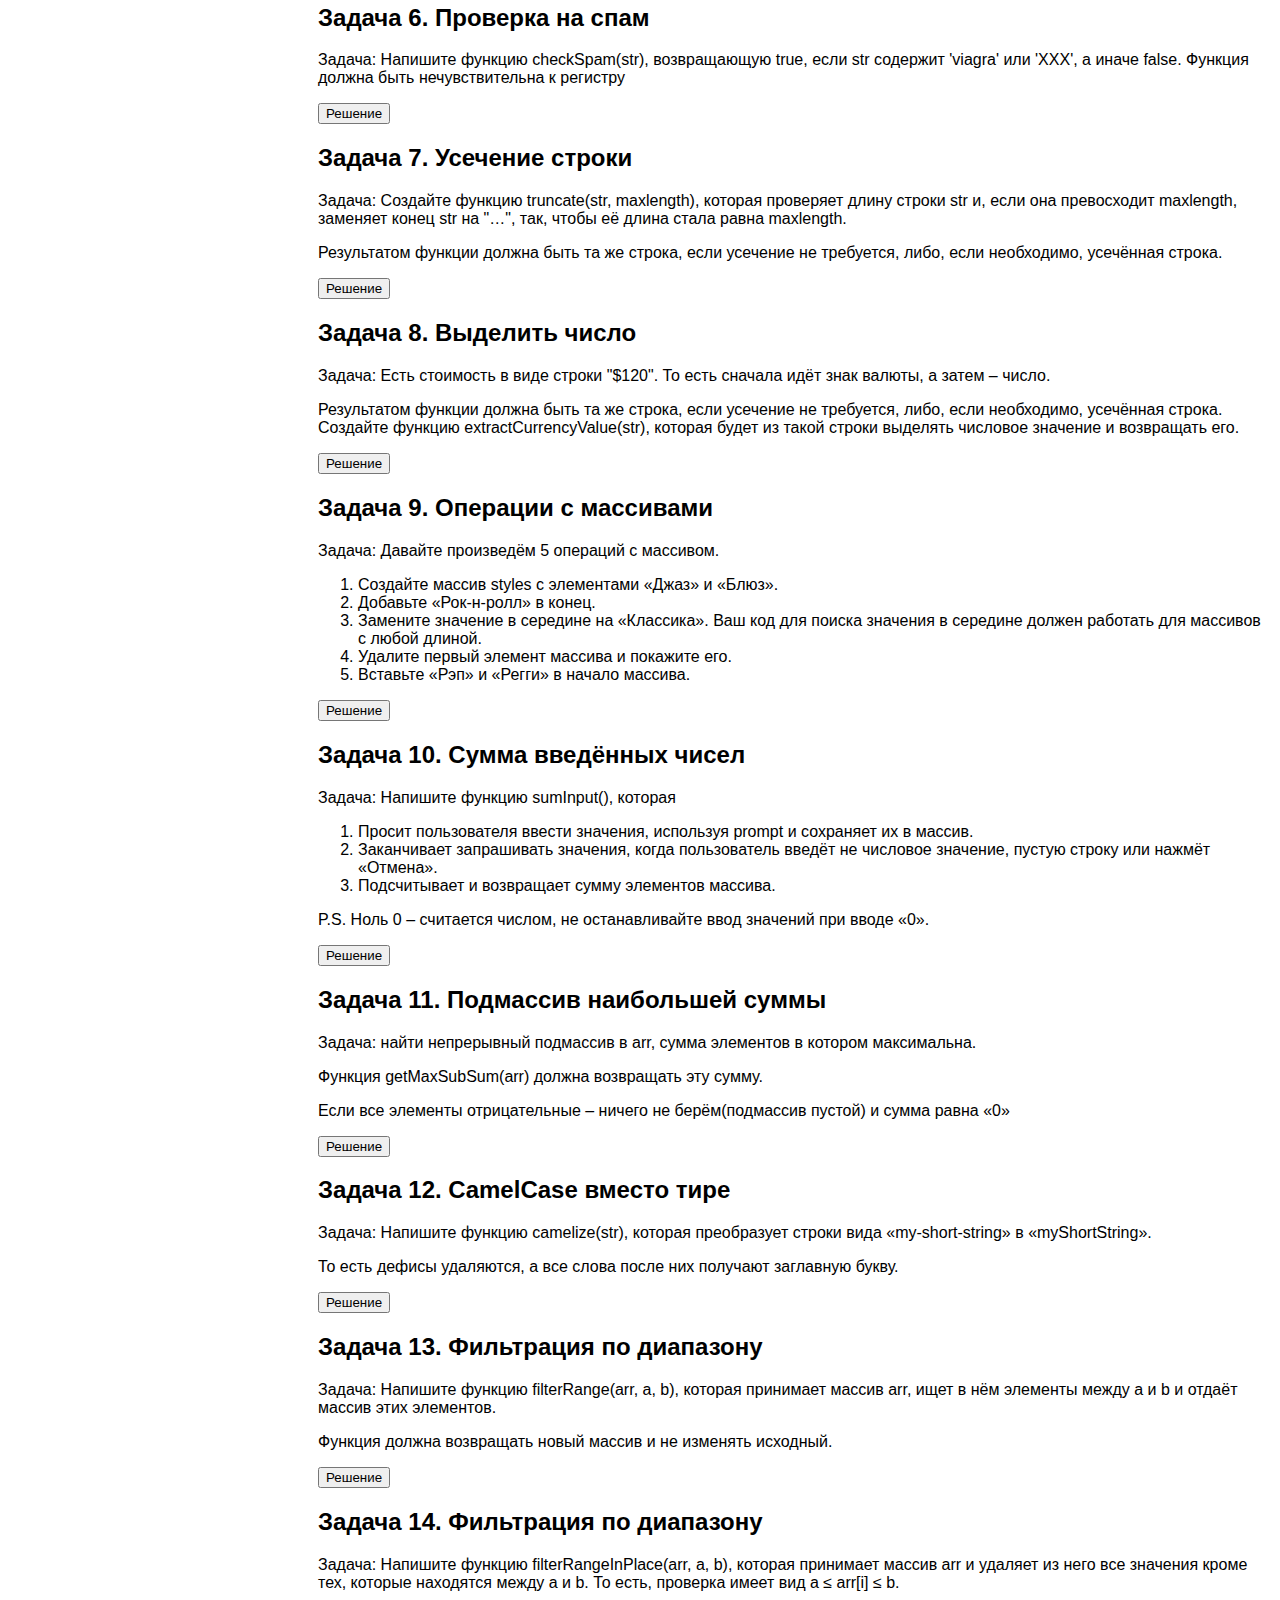
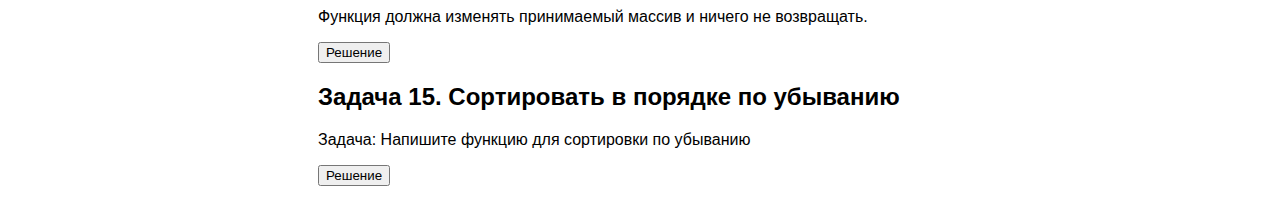
==== commit e4b7f70e: "complete task 15" ====
--- a/index.html
+++ b/index.html
@@ -41,7 +41,8 @@
     <script src="scripts/data_types/task11_maxSubSum.js"></script>
     <script src="scripts/data_types/task12_camelizeText.js"></script>
     <script src="scripts/data_types/task13_filterArray.js"></script>
-    <script src="scripts/data_types/task14_filterArrayOnPlace.js"></script>   
+    <script src="scripts/data_types/task14_filterArrayOnPlace.js"></script> 
+    <script src="scripts/data_types/task15_sortDesc.js"></script> 
 </head>
 
 
@@ -303,6 +304,11 @@
             <p>Функция должна изменять принимаемый массив и ничего не возвращать.</p>
             <p><input type="button" value="Решение" onclick="checkFilterRangeInPlace()"></input></p>
         </ul>
+        <ul>
+            <h2><a>Задача 15. Сортировать в порядке по убыванию</a></h2>
+            <p>Задача: Напишите функцию для сортировки по убыванию</p>
+            <p><input type="button" value="Решение" onclick="checkSortDesc()"></input></p>
+        </ul>
     </div>
 </body>
 </html>